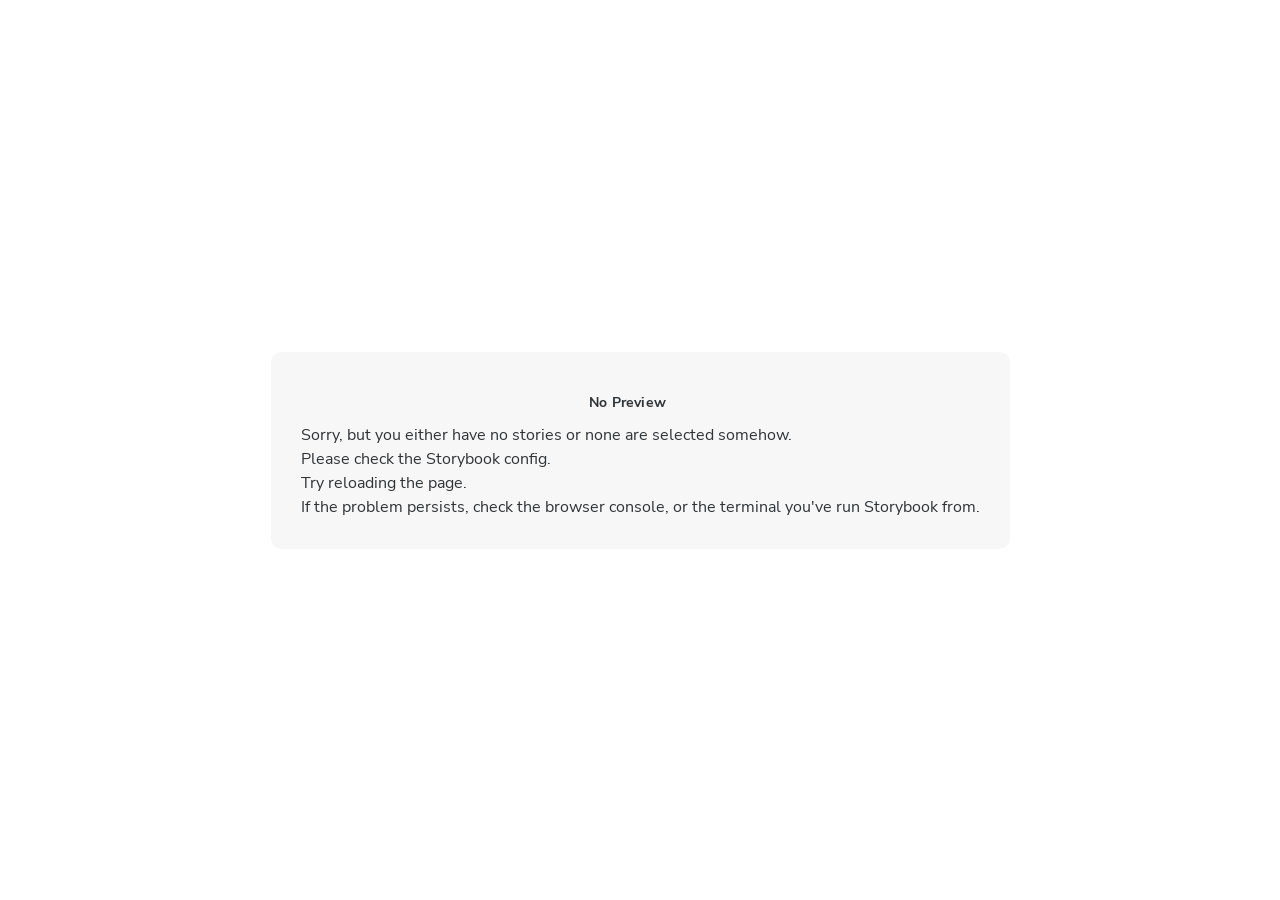
==== docs/iframe.html @ 41021ac7 "chore: rename ./app-storybook to ./docs" ====
<!doctype html>
<!--suppress HtmlUnknownTarget -->
<html lang="en">
  <head><script type="module" src="./vite-inject-mocker-entry.js"></script>
    <meta charset="utf-8" />
    <title>Storybook</title>
    <meta name="viewport" content="width=device-width, initial-scale=1" />

    <style>
      @font-face {
        font-family: 'Nunito Sans';
        font-style: normal;
        font-weight: 400;
        font-display: swap;
        src: url('./sb-common-assets/nunito-sans-regular.woff2') format('woff2');
      }

      @font-face {
        font-family: 'Nunito Sans';
        font-style: italic;
        font-weight: 400;
        font-display: swap;
        src: url('./sb-common-assets/nunito-sans-italic.woff2') format('woff2');
      }

      @font-face {
        font-family: 'Nunito Sans';
        font-style: normal;
        font-weight: 700;
        font-display: swap;
        src: url('./sb-common-assets/nunito-sans-bold.woff2') format('woff2');
      }

      @font-face {
        font-family: 'Nunito Sans';
        font-style: italic;
        font-weight: 700;
        font-display: swap;
        src: url('./sb-common-assets/nunito-sans-bold-italic.woff2') format('woff2');
      }
    </style>

    <script>
      window.CONFIG_TYPE = 'PRODUCTION';
      window.LOGLEVEL = 'info';
      window.FRAMEWORK_OPTIONS = {"modulesToTranspile":["lottie-react-native"],"pluginReactOptions":{"babel":{"plugins":["@babel/plugin-transform-export-namespace-from","react-native-reanimated/plugin"]},"jsxImportSource":"nativewind"}};
      window.CHANNEL_OPTIONS = {};
      window.FEATURES = {"argTypeTargetsV7":true,"legacyDecoratorFileOrder":false,"disallowImplicitActionsInRenderV8":true,"viewport":true,"highlight":true,"controls":true,"interactions":true,"actions":true,"backgrounds":true,"outline":true,"measure":true,"sidebarOnboardingChecklist":true};
      window.STORIES = [{"titlePrefix":"","directory":"./src/assets","files":"**/*.stories.?(ts|tsx|js|jsx)","importPathMatcher":"^\\.[\\\\/](?:src\\/assets(?:\\/(?!\\.)(?:(?:(?!(?:^|\\/)\\.).)*?)\\/|\\/|$)(?!\\.)(?=.)[^/]*?\\.stories\\.(?:ts|tsx|js|jsx)?)$"},{"titlePrefix":"","directory":"./src/commons/components","files":"**/*.stories.?(ts|tsx|js|jsx)","importPathMatcher":"^\\.[\\\\/](?:src\\/commons\\/components(?:\\/(?!\\.)(?:(?:(?!(?:^|\\/)\\.).)*?)\\/|\\/|$)(?!\\.)(?=.)[^/]*?\\.stories\\.(?:ts|tsx|js|jsx)?)$"},{"titlePrefix":"","directory":"./src/features","files":"**/*.stories.?(ts|tsx|js|jsx)","importPathMatcher":"^\\.[\\\\/](?:src\\/features(?:\\/(?!\\.)(?:(?:(?!(?:^|\\/)\\.).)*?)\\/|\\/|$)(?!\\.)(?=.)[^/]*?\\.stories\\.(?:ts|tsx|js|jsx)?)$"}];
      window.DOCS_OPTIONS = {};
      window.TAGS_OPTIONS = {};

      

      // We do this so that "module && module.hot" etc. in Storybook source code
      // doesn't fail (it will simply be disabled)
      window.module = undefined;
      window.global = window;
    </script>
    <base target="_parent" />

<style>
  /* While we aren't showing the main block yet, but still preparing, we want everything the user has rendered, which may or may not be in #storybook-root, to be display none */
  .sb-show-preparing-story:not(.sb-show-main) > :not(.sb-preparing-story) {
    display: none;
  }

  .sb-show-preparing-docs:not(.sb-show-main) > :not(.sb-preparing-docs) {
    display: none;
  }

  /* Hide our own blocks when we aren't supposed to be showing them */
  :not(.sb-show-preparing-story) > .sb-preparing-story,
  :not(.sb-show-preparing-docs) > .sb-preparing-docs,
  :not(.sb-show-nopreview) > .sb-nopreview,
  :not(.sb-show-errordisplay) > .sb-errordisplay {
    display: none;
  }

  .sb-show-main.sb-main-centered {
    margin: 0;
    display: flex;
    align-items: center;
    min-height: 100vh;
  }

  .sb-show-main.sb-main-centered #storybook-root {
    box-sizing: border-box;
    margin: auto;
    padding: 1rem;
    max-height: 100%;
    /* Hack for centering correctly in IE11 */
  }

  /* Vertical centering fix for IE11 */
  @media screen and (-ms-high-contrast: none), (-ms-high-contrast: active) {
    .sb-show-main.sb-main-centered:after {
      content: '';
      min-height: inherit;
      font-size: 0;
    }
  }

  .sb-show-main.sb-main-fullscreen {
    margin: 0;
    padding: 0;
    display: block;
  }

  .sb-show-main.sb-main-padded {
    margin: 0;
    padding: 1rem;
    display: block;
    box-sizing: border-box;
  }

  .sb-wrapper {
    position: fixed;
    top: 0;
    bottom: 0;
    left: 0;
    right: 0;
    box-sizing: border-box;

    padding: 40px;
    font-family:
      'Nunito Sans',
      -apple-system,
      '.SFNSText-Regular',
      'San Francisco',
      BlinkMacSystemFont,
      'Segoe UI',
      'Helvetica Neue',
      Helvetica,
      Arial,
      sans-serif;
    -webkit-font-smoothing: antialiased;
    overflow: auto;
  }

  @media (max-width: 700px) {
    .sb-wrapper {
      padding: 20px;
    }
  }

  @media (max-width: 500px) {
    .sb-wrapper {
      padding: 10px;
    }
  }

  .sb-heading {
    font-size: 14px;
    font-weight: 600;
    letter-spacing: 0.2px;
    margin: 10px 0;
    padding-right: 25px;
  }

  .sb-nopreview {
    display: flex;
    align-content: center;
    justify-content: center;
    box-sizing: border-box;
  }

  .sb-nopreview_main {
    margin: auto;
    padding: 30px;
    border-radius: 10px;
    background: rgb(247, 247, 247);
    color: rgb(46, 52, 56);

    & * {
      background: rgb(247, 247, 247);
      color: rgb(46, 52, 56);
    }
  }

  .sb-nopreview_heading {
    text-align: center;
  }

  .sb-errordisplay {
    background: #f6f9fc;
    color: black;
    z-index: 999999;
    width: 100vw;
    min-height: 100vh;
    box-sizing: border-box;
  }

  .sb-errordisplay_main {
    margin: auto;
    padding: 24px;
    display: flex;
    box-sizing: border-box;

    flex-direction: column;
    min-height: 100%;
    width: 100%;
    border-radius: 6px;
    background: white;
    color: black;
    border: 1px solid #ff0000;
    box-shadow: 0 0 64px rgba(0, 0, 0, 0.1);
    gap: 24px;

    & ol {
      padding-left: 18px;
      margin: 0;
    }

    /* Redefine colors to ensure readability regardless of user-provided * selectors. */
    * {
      background: white;
      color: black;
    }

    & h1 {
      font-family: Nunito Sans;
      font-size: 22px;
      font-weight: 400;
      line-height: 30px;
      font-weight: normal;
      margin: 0;

      &::before {
        content: '';
        display: inline-block;
        width: 12px;
        height: 12px;
        background: #ff4400;
        border-radius: 50%;
        margin-right: 8px;
      }
    }

    & p,
    & ol {
      font-family: Nunito Sans;
      font-size: 14px;
      font-weight: 400;
      line-height: 19px;
      margin: 0;
    }

    & li + li {
      margin: 0;
      padding: 0;
      padding-top: 12px;
    }

    & a {
      color: currentColor;
    }

    & .sb-errordisplay_code {
      padding: 10px;
      flex: 1;
      background: #242424;
      color: #c6c6c6;
      box-sizing: border-box;

      font-size: 14px;
      font-weight: 400;
      line-height: 19px;
      border-radius: 4px;

      font-family:
        'Operator Mono', 'Fira Code Retina', 'Fira Code', 'FiraCode-Retina', 'Andale Mono',
        'Lucida Console', Consolas, Monaco, monospace;
      margin: 0;
      overflow: auto;

      & code {
        background-color: inherit;
        color: inherit;
      }
    }

    & .sb-errordisplay pre {
      white-space: pre-wrap;
      white-space: revert;
    }
  }

  @-webkit-keyframes sb-rotate360 {
    from {
      transform: rotate(0deg);
    }

    to {
      transform: rotate(360deg);
    }
  }

  @keyframes sb-rotate360 {
    from {
      transform: rotate(0deg);
    }

    to {
      transform: rotate(360deg);
    }
  }

  @-webkit-keyframes sb-glow {
    0%,
    100% {
      opacity: 1;
    }

    50% {
      opacity: 0.4;
    }
  }

  @keyframes sb-glow {
    0%,
    100% {
      opacity: 1;
    }

    50% {
      opacity: 0.4;
    }
  }

  /* We display the preparing loaders *over* the rendering story */
  .sb-preparing-story,
  .sb-preparing-docs {
    background-color: white;
    /* Maximum possible z-index. It would be better to use stacking contexts to ensure it's always
    on top, but this isn't possible as it would require making CSS changes that could affect user code */
    z-index: 2147483647;
  }

  .sb-loader {
    -webkit-animation: sb-rotate360 0.7s linear infinite;
    animation: sb-rotate360 0.7s linear infinite;
    border-color: rgba(97, 97, 97, 0.29);
    border-radius: 50%;
    border-style: solid;
    border-top-color: #646464;
    border-width: 2px;
    display: inline-block;
    height: 32px;
    left: 50%;
    margin-left: -16px;
    margin-top: -16px;
    mix-blend-mode: difference;
    overflow: hidden;
    position: absolute;
    top: 50%;
    transition: all 200ms ease-out;
    vertical-align: top;
    width: 32px;
    z-index: 4;
  }

  .sb-previewBlock {
    background: #fff;
    border: 1px solid rgba(0, 0, 0, 0.1);
    border-radius: 4px;
    box-shadow: rgba(0, 0, 0, 0.1) 0 1px 3px 0;
    margin: 25px auto 40px;
    max-width: 600px;
  }

  .sb-previewBlock_header {
    align-items: center;
    box-shadow: rgba(0, 0, 0, 0.1) 0 -1px 0 0 inset;
    display: flex;
    gap: 14px;
    height: 40px;
    padding: 0 12px;
  }

  .sb-previewBlock_icon {
    -webkit-animation: sb-glow 1.5s ease-in-out infinite;
    animation: sb-glow 1.5s ease-in-out infinite;
    background: #e6e6e6;
    height: 14px;
    width: 14px;
  }

  .sb-previewBlock_icon:last-child {
    margin-left: auto;
  }

  .sb-previewBlock_body {
    -webkit-animation: sb-glow 1.5s ease-in-out infinite;
    animation: sb-glow 1.5s ease-in-out infinite;
    height: 182px;
    position: relative;
  }

  .sb-argstableBlock {
    border-collapse: collapse;
    border-spacing: 0;
    font-size: 13px;
    line-height: 20px;
    margin: 25px auto 40px;
    max-width: 600px;
    text-align: left;
    width: 100%;
  }

  .sb-argstableBlock th:first-of-type,
  .sb-argstableBlock td:first-of-type {
    padding-left: 20px;
  }

  .sb-argstableBlock th:nth-of-type(2),
  .sb-argstableBlock td:nth-of-type(2) {
    width: 35%;
  }

  .sb-argstableBlock th:nth-of-type(3),
  .sb-argstableBlock td:nth-of-type(3) {
    width: 15%;
  }

  .sb-argstableBlock th:last-of-type,
  .sb-argstableBlock td:last-of-type {
    width: 25%;
    padding-right: 20px;
  }

  .sb-argstableBlock th span,
  .sb-argstableBlock td span {
    -webkit-animation: sb-glow 1.5s ease-in-out infinite;
    animation: sb-glow 1.5s ease-in-out infinite;
    background-color: rgba(0, 0, 0, 0.1);
    border-radius: 0;
    box-shadow: none;
    color: transparent;
  }

  .sb-argstableBlock th {
    padding: 10px 15px;
  }

  .sb-argstableBlock-body {
    border-radius: 4px;
    box-shadow:
      rgba(0, 0, 0, 0.1) 0 1px 3px 1px,
      rgba(0, 0, 0, 0.065) 0 0 0 1px;
  }

  .sb-argstableBlock-body tr {
    background: transparent;
    overflow: hidden;
  }

  .sb-argstableBlock-body tr:not(:first-child) {
    border-top: 1px solid #e6e6e6;
  }

  .sb-argstableBlock-body tr:first-child td:first-child {
    border-top-left-radius: 4px;
  }

  .sb-argstableBlock-body tr:first-child td:last-child {
    border-top-right-radius: 4px;
  }

  .sb-argstableBlock-body tr:last-child td:first-child {
    border-bottom-left-radius: 4px;
  }

  .sb-argstableBlock-body tr:last-child td:last-child {
    border-bottom-right-radius: 4px;
  }

  .sb-argstableBlock-body td {
    background: #fff;
    padding-bottom: 10px;
    padding-top: 10px;
    vertical-align: top;
  }

  .sb-argstableBlock-body td:not(:first-of-type) {
    padding-left: 15px;
    padding-right: 15px;
  }

  .sb-argstableBlock-body button {
    -webkit-animation: sb-glow 1.5s ease-in-out infinite;
    animation: sb-glow 1.5s ease-in-out infinite;
    background-color: rgba(0, 0, 0, 0.1);
    border: 0;
    border-radius: 0;
    box-shadow: none;
    color: transparent;
    display: inline;
    font-size: 12px;
    line-height: 1;
    padding: 10px 16px;
  }

  .sb-argstableBlock-summary {
    margin-top: 4px;
  }

  .sb-argstableBlock-code {
    margin-right: 4px;
    margin-bottom: 4px;
    padding: 2px 5px;
  }

  .sb-sr-only,
  .sb-hidden-until-focus:not(:focus) {
    position: absolute;
    width: 1px;
    height: 1px;
    padding: 0px;
    margin: -1px;
    overflow: hidden;
    clip: rect(0, 0, 0, 0);
    border: none;
  }

  .sb-hidden-until-focus {
    opacity: 0;
    transition: opacity 150ms ease-out;
  }

  .sb-hidden-until-focus:focus {
    opacity: 1;
  }
</style>

<script>
  /* globals window */
  try {
    if (window.top !== window) {
      window.__REACT_DEVTOOLS_GLOBAL_HOOK__ = window.top.__REACT_DEVTOOLS_GLOBAL_HOOK__;
      window.__VUE_DEVTOOLS_GLOBAL_HOOK__ = window.top.__VUE_DEVTOOLS_GLOBAL_HOOK__;
      window.top.__VUE_DEVTOOLS_CONTEXT__ = window.document;
    }
  } catch (e) {
    // eslint-disable-next-line no-console
    console.warn('unable to connect to top frame for connecting dev tools');
  }
</script>

    <script type="module" crossorigin src="./assets/iframe-B-hEVdgV.js"></script>
    <link rel="modulepreload" crossorigin href="./assets/preload-helper-Zf8nSx-t.js">
    <link rel="stylesheet" crossorigin href="./assets/iframe-DOiP02km.css">
  </head>

  <body>
    <div class="sb-preparing-story sb-wrapper">
  <div class="sb-loader"></div>
</div>

<div class="sb-preparing-docs sb-wrapper">
  <div class="sb-previewBlock">
    <div class="sb-previewBlock_header">
      <div class="sb-previewBlock_icon"></div>
      <div class="sb-previewBlock_icon"></div>
      <div class="sb-previewBlock_icon"></div>
      <div class="sb-previewBlock_icon"></div>
    </div>
    <div class="sb-previewBlock_body">
      <div class="sb-loader"></div>
    </div>
  </div>
  <table aria-hidden="true" class="sb-argstableBlock">
    <thead class="sb-argstableBlock-head">
      <tr>
        <th><span>Name</span></th>
        <th><span>Description</span></th>
        <th><span>Default</span></th>
        <th><span>Control </span></th>
      </tr>
    </thead>
    <tbody class="sb-argstableBlock-body">
      <tr>
        <td><span>propertyName</span><span title="Required">*</span></td>
        <td>
          <div><span>This is a short description</span></div>
          <div class="sb-argstableBlock-summary">
            <div><span class="sb-argstableBlock-code">summary</span></div>
          </div>
        </td>
        <td>
          <div><span class="sb-argstableBlock-code">defaultValue</span></div>
        </td>
        <td><button>Set string</button></td>
      </tr>
      <tr>
        <td><span>propertyName</span><span>*</span></td>
        <td>
          <div><span>This is a short description</span></div>
          <div class="sb-argstableBlock-summary">
            <div><span class="sb-argstableBlock-code">summary</span></div>
          </div>
        </td>
        <td>
          <div><span class="sb-argstableBlock-code">defaultValue</span></div>
        </td>
        <td><button>Set string</button></td>
      </tr>
      <tr>
        <td><span>propertyName</span><span>*</span></td>
        <td>
          <div><span>This is a short description</span></div>
          <div class="sb-argstableBlock-summary">
            <div><span class="sb-argstableBlock-code">summary</span></div>
          </div>
        </td>
        <td>
          <div><span class="sb-argstableBlock-code">defaultValue</span></div>
        </td>
        <td><button>Set string</button></td>
      </tr>
    </tbody>
  </table>
</div>

<div class="sb-nopreview sb-wrapper">
  <div class="sb-nopreview_main">
    <h1 class="sb-nopreview_heading sb-heading">No Preview</h1>
    <p>Sorry, but you either have no stories or none are selected somehow.</p>
    <ul>
      <li>Please check the Storybook config.</li>
      <li>Try reloading the page.</li>
    </ul>
    <p>
      If the problem persists, check the browser console, or the terminal you've run Storybook from.
    </p>
  </div>
</div>

<div class="sb-errordisplay sb-wrapper">
  <div class="sb-errordisplay_main">
    <h1 id="error-message"></h1>
    <p>
      The component failed to render properly, likely due to a configuration issue in Storybook.
      Here are some common causes and how you can address them:
    </p>
    <ol>
      <li>
        <strong>Missing Context/Providers</strong>: You can use decorators to supply specific
        contexts or providers, which are sometimes necessary for components to render correctly. For
        detailed instructions on using decorators, please visit the
        <a href="https://storybook.js.org/docs/writing-stories/decorators"
          >Decorators documentation</a
        >.
      </li>
      <li>
        <strong>Misconfigured Webpack or Vite</strong>: Verify that Storybook picks up all necessary
        settings for loaders, plugins, and other relevant parameters. You can find step-by-step
        guides for configuring
        <a href="https://storybook.js.org/docs/builders/webpack">Webpack</a> or
        <a href="https://storybook.js.org/docs/builders/vite">Vite</a>
        with Storybook.
      </li>
      <li>
        <strong>Missing Environment Variables</strong>: Your Storybook may require specific
        environment variables to function as intended. You can set up custom environment variables
        as outlined in the
        <a href="https://storybook.js.org/docs/configure/environment-variables"
          >Environment Variables documentation</a
        >.
      </li>
    </ol>
    <pre class="sb-errordisplay_code"><code id="error-stack"></code></pre>
  </div>
</div>

    <div id="storybook-root"></div>
    <div id="storybook-docs"></div>
    <script>
      function __onViteAppLoadingError(event) {
        const hostname = globalThis.location.hostname;
        if (hostname !== 'localhost' && globalThis.CONFIG_TYPE === 'DEVELOPMENT') {
          const message = `Failed to load the Storybook preview file 'vite-app.js':

It looks like you're visiting the Storybook development server on another hostname than localhost: '${hostname}', but you haven't configured the necessary security features to support this.
Please re-run your Storybook development server with the '--host ${hostname}' flag, or manually configure your Vite allowedHosts configuration with viteFinal.

See:`;
          const docs = [
            'https://storybook.js.org/docs/api/cli-options#dev',
            'https://storybook.js.org/docs/api/main-config/main-config-vite-final',
            'https://vite.dev/config/server-options.html#server-allowedhosts',
          ];
          console.error(`${message}\n${docs.map((doc) => `- ${doc}`).join('\n')}`);

          document.getElementById('storybook-root').innerHTML =
            `<p style="color: red; max-width: 70ch">${message.replaceAll(
              '\n',
              '<br/>'
            )}<ul>${docs.map((doc) => `<li><a href='${doc}' target='_blank'>${doc}</a></li>`).join('')}<ul></p>`;
          return;
        }
      }
    </script>
  </body>
</html>
---- docs/assets/iframe-DOiP02km.css ----
*,:before,:after{--tw-border-spacing-x: 0;--tw-border-spacing-y: 0;--tw-translate-x: 0;--tw-translate-y: 0;--tw-rotate: 0;--tw-skew-x: 0;--tw-skew-y: 0;--tw-scale-x: 1;--tw-scale-y: 1;--tw-pan-x: ;--tw-pan-y: ;--tw-pinch-zoom: ;--tw-scroll-snap-strictness: proximity;--tw-gradient-from-position: ;--tw-gradient-via-position: ;--tw-gradient-to-position: ;--tw-ordinal: ;--tw-slashed-zero: ;--tw-numeric-figure: ;--tw-numeric-spacing: ;--tw-numeric-fraction: ;--tw-ring-inset: ;--tw-ring-offset-width: 0px;--tw-ring-offset-color: #fff;--tw-ring-color: rgb(59 130 246 / .5);--tw-ring-offset-shadow: 0 0 #0000;--tw-ring-shadow: 0 0 #0000;--tw-shadow: 0 0 #0000;--tw-shadow-colored: 0 0 #0000;--tw-blur: ;--tw-brightness: ;--tw-contrast: ;--tw-grayscale: ;--tw-hue-rotate: ;--tw-invert: ;--tw-saturate: ;--tw-sepia: ;--tw-drop-shadow: ;--tw-backdrop-blur: ;--tw-backdrop-brightness: ;--tw-backdrop-contrast: ;--tw-backdrop-grayscale: ;--tw-backdrop-hue-rotate: ;--tw-backdrop-invert: ;--tw-backdrop-opacity: ;--tw-backdrop-saturate: ;--tw-backdrop-sepia: ;--tw-contain-size: ;--tw-contain-layout: ;--tw-contain-paint: ;--tw-contain-style: }::backdrop{--tw-border-spacing-x: 0;--tw-border-spacing-y: 0;--tw-translate-x: 0;--tw-translate-y: 0;--tw-rotate: 0;--tw-skew-x: 0;--tw-skew-y: 0;--tw-scale-x: 1;--tw-scale-y: 1;--tw-pan-x: ;--tw-pan-y: ;--tw-pinch-zoom: ;--tw-scroll-snap-strictness: proximity;--tw-gradient-from-position: ;--tw-gradient-via-position: ;--tw-gradient-to-position: ;--tw-ordinal: ;--tw-slashed-zero: ;--tw-numeric-figure: ;--tw-numeric-spacing: ;--tw-numeric-fraction: ;--tw-ring-inset: ;--tw-ring-offset-width: 0px;--tw-ring-offset-color: #fff;--tw-ring-color: rgb(59 130 246 / .5);--tw-ring-offset-shadow: 0 0 #0000;--tw-ring-shadow: 0 0 #0000;--tw-shadow: 0 0 #0000;--tw-shadow-colored: 0 0 #0000;--tw-blur: ;--tw-brightness: ;--tw-contrast: ;--tw-grayscale: ;--tw-hue-rotate: ;--tw-invert: ;--tw-saturate: ;--tw-sepia: ;--tw-drop-shadow: ;--tw-backdrop-blur: ;--tw-backdrop-brightness: ;--tw-backdrop-contrast: ;--tw-backdrop-grayscale: ;--tw-backdrop-hue-rotate: ;--tw-backdrop-invert: ;--tw-backdrop-opacity: ;--tw-backdrop-saturate: ;--tw-backdrop-sepia: ;--tw-contain-size: ;--tw-contain-layout: ;--tw-contain-paint: ;--tw-contain-style: }*,:before,:after{box-sizing:border-box;border-width:0;border-style:solid;border-color:#e5e7eb}:before,:after{--tw-content: ""}html,:host{line-height:1.5;-webkit-text-size-adjust:100%;-moz-tab-size:4;-o-tab-size:4;tab-size:4;font-family:ui-sans-serif,system-ui,sans-serif,"Apple Color Emoji","Segoe UI Emoji",Segoe UI Symbol,"Noto Color Emoji";font-feature-settings:normal;font-variation-settings:normal;-webkit-tap-highlight-color:transparent}body{margin:0;line-height:inherit}hr{height:0;color:inherit;border-top-width:1px}abbr:where([title]){-webkit-text-decoration:underline dotted;text-decoration:underline dotted}h1,h2,h3,h4,h5,h6{font-size:inherit;font-weight:inherit}a{color:inherit;text-decoration:inherit}b,strong{font-weight:bolder}code,kbd,samp,pre{font-family:ui-monospace,SFMono-Regular,Menlo,Monaco,Consolas,Liberation Mono,Courier New,monospace;font-feature-settings:normal;font-variation-settings:normal;font-size:1em}small{font-size:80%}sub,sup{font-size:75%;line-height:0;position:relative;vertical-align:baseline}sub{bottom:-.25em}sup{top:-.5em}table{text-indent:0;border-color:inherit;border-collapse:collapse}button,input,optgroup,select,textarea{font-family:inherit;font-feature-settings:inherit;font-variation-settings:inherit;font-size:100%;font-weight:inherit;line-height:inherit;letter-spacing:inherit;color:inherit;margin:0;padding:0}button,select{text-transform:none}button,input:where([type=button]),input:where([type=reset]),input:where([type=submit]){-webkit-appearance:button;background-color:transparent;background-image:none}:-moz-focusring{outline:auto}:-moz-ui-invalid{box-shadow:none}progress{vertical-align:baseline}::-webkit-inner-spin-button,::-webkit-outer-spin-button{height:auto}[type=search]{-webkit-appearance:textfield;outline-offset:-2px}::-webkit-search-decoration{-webkit-appearance:none}::-webkit-file-upload-button{-webkit-appearance:button;font:inherit}summary{display:list-item}blockquote,dl,dd,h1,h2,h3,h4,h5,h6,hr,figure,p,pre{margin:0}fieldset{margin:0;padding:0}legend{padding:0}ol,ul,menu{list-style:none;margin:0;padding:0}dialog{padding:0}textarea{resize:vertical}input::-moz-placeholder,textarea::-moz-placeholder{opacity:1;color:#9ca3af}input::placeholder,textarea::placeholder{opacity:1;color:#9ca3af}button,[role=button]{cursor:pointer}:disabled{cursor:default}img,svg,video,canvas,audio,iframe,embed,object{display:block;vertical-align:middle}img,video{max-width:100%;height:auto}[hidden]:where(:not([hidden=until-found])){display:none}:root{--css-interop-darkMode: class dark;--css-interop: true;--css-interop-nativewind: true;font-family:SourceSansPro-Regular}html{font-family:SourceSansPro-Regular}.container{width:100%}@media(min-width:640px){.container{max-width:640px}}@media(min-width:768px){.container{max-width:768px}}@media(min-width:1024px){.container{max-width:1024px}}@media(min-width:1280px){.container{max-width:1280px}}@media(min-width:1536px){.container{max-width:1536px}}.visible{visibility:visible}.fixed{position:fixed}.absolute{position:absolute}.relative{position:relative}.sticky{position:sticky}.bottom-0{bottom:0}.bottom-2{bottom:.5rem}.bottom-20{bottom:5rem}.bottom-32{bottom:8rem}.bottom-8{bottom:2rem}.left-0{left:0}.right-0{right:0}.right-8{right:2rem}.top-0{top:0}.top-10{top:2.5rem}.top-5{top:1.25rem}.m-0{margin:0}.m-4{margin:1rem}.-mx-5{margin-left:-1.25rem;margin-right:-1.25rem}.-mx-6{margin-left:-1.5rem;margin-right:-1.5rem}.mx-1{margin-left:.25rem;margin-right:.25rem}.mx-2{margin-left:.5rem;margin-right:.5rem}.mx-5{margin-left:1.25rem;margin-right:1.25rem}.mx-8{margin-left:2rem;margin-right:2rem}.mx-auto{margin-left:auto;margin-right:auto}.my-1{margin-top:.25rem;margin-bottom:.25rem}.my-2{margin-top:.5rem;margin-bottom:.5rem}.my-3{margin-top:.75rem;margin-bottom:.75rem}.my-4{margin-top:1rem;margin-bottom:1rem}.mb-0{margin-bottom:0}.mb-1{margin-bottom:.25rem}.mb-1\.5{margin-bottom:.375rem}.mb-10{margin-bottom:2.5rem}.mb-2{margin-bottom:.5rem}.mb-3{margin-bottom:.75rem}.mb-4{margin-bottom:1rem}.mb-5{margin-bottom:1.25rem}.mb-6{margin-bottom:1.5rem}.mb-8{margin-bottom:2rem}.mb-\[80px\]{margin-bottom:80px}.ml-1{margin-left:.25rem}.ml-2{margin-left:.5rem}.mr-1{margin-right:.25rem}.mr-1\.5{margin-right:.375rem}.mr-2{margin-right:.5rem}.mr-2\.5{margin-right:.625rem}.mr-3{margin-right:.75rem}.mr-4{margin-right:1rem}.mt-1{margin-top:.25rem}.mt-1\.5{margin-top:.375rem}.mt-2{margin-top:.5rem}.mt-4{margin-top:1rem}.mt-6{margin-top:1.5rem}.mt-7{margin-top:1.75rem}.mt-8{margin-top:2rem}.mt-\[115px\]{margin-top:115px}.line-clamp-1{overflow:hidden;display:-webkit-box;-webkit-box-orient:vertical;-webkit-line-clamp:1}.flex{display:flex}.inline-flex{display:inline-flex}.table{display:table}.contents{display:contents}.\!hidden{display:none!important}.hidden{display:none}.aspect-square{aspect-ratio:1 / 1}.h-1\.5{height:.375rem}.h-10{height:2.5rem}.h-12{height:3rem}.h-14{height:3.5rem}.h-2{height:.5rem}.h-24{height:6rem}.h-3{height:.75rem}.h-6{height:1.5rem}.h-8{height:2rem}.h-\[200px\]{height:200px}.h-\[60px\]{height:60px}.min-h-14{min-height:3.5rem}.min-h-6{min-height:1.5rem}.min-h-\[54px\]{min-height:54px}.min-h-\[56px\]{min-height:56px}.min-h-\[60px\]{min-height:60px}.w-1\.5{width:.375rem}.w-10{width:2.5rem}.w-12{width:3rem}.w-14{width:3.5rem}.w-2{width:.5rem}.w-24{width:6rem}.w-4{width:1rem}.w-6{width:1.5rem}.w-8{width:2rem}.w-80{width:20rem}.w-\[100px\]{width:100px}.w-\[46px\]{width:46px}.w-auto{width:auto}.w-full{width:100%}.min-w-0{min-width:0px}.min-w-60{min-width:15rem}.flex-1{flex:1 1 0%}.flex-\[3\]{flex:3}.flex-shrink-0,.shrink-0{flex-shrink:0}.grow{flex-grow:1}.transform{transform:translate(var(--tw-translate-x),var(--tw-translate-y)) rotate(var(--tw-rotate)) skew(var(--tw-skew-x)) skewY(var(--tw-skew-y)) scaleX(var(--tw-scale-x)) scaleY(var(--tw-scale-y))}.flex-row{flex-direction:row}.flex-col{flex-direction:column}.flex-wrap{flex-wrap:wrap}.items-start{align-items:flex-start}.items-end{align-items:flex-end}.items-center{align-items:center}.justify-start{justify-content:flex-start}.justify-end{justify-content:flex-end}.justify-center{justify-content:center}.justify-between{justify-content:space-between}.justify-around{justify-content:space-around}.justify-evenly{justify-content:space-evenly}.gap-0\.5{gap:.125rem}.gap-1{gap:.25rem}.gap-2{gap:.5rem}.gap-2\.5{gap:.625rem}.gap-4{gap:1rem}.gap-5{gap:1.25rem}.gap-6{gap:1.5rem}.gap-8{gap:2rem}.gap-x-2{-moz-column-gap:.5rem;column-gap:.5rem}.gap-y-2{row-gap:.5rem}.gap-y-24{row-gap:6rem}.gap-y-3{row-gap:.75rem}.gap-y-4{row-gap:1rem}.self-center{align-self:center}.self-stretch{align-self:stretch}.truncate{overflow:hidden;text-overflow:ellipsis;white-space:nowrap}.rounded{border-radius:.25rem}.rounded-2xl{border-radius:1rem}.rounded-3xl{border-radius:1.5rem}.rounded-full{border-radius:9999px}.rounded-lg{border-radius:.5rem}.rounded-md{border-radius:.375rem}.rounded-none{border-radius:0}.rounded-t-md{border-top-left-radius:.375rem;border-top-right-radius:.375rem}.border{border-width:1px}.border-0{border-width:0px}.border-2{border-width:2px}.border-b{border-bottom-width:1px}.border-b-2{border-bottom-width:2px}.border-t{border-top-width:1px}.border-solid{border-style:solid}.border-backgroundBgPrimary{border-color:hsla(var(--background-bg-primary))}.border-backgroundBgSecondary{border-color:hsla(var(--background-bg-secondary))}.border-black10{border-color:hsla(var(--black-10))}.border-border{border-color:hsl(var(--border))}.border-borderBorderError{border-color:hsla(var(--border-border-error))}.border-borderBorderFocus{border-color:hsla(var(--border-border-focus))}.border-borderBorderPrimary{border-color:hsla(var(--border-border-primary))}.border-destructiveButtonDestructiveBg{border-color:hsla(var(--destructive-button-destructive-bg))}.border-disabledButtonDisabledBg{border-color:hsla(var(--disabled-button-disabled-bg))}.border-disabledButtonDisabledFg{border-color:hsla(var(--disabled-button-disabled-fg))}.border-greyLight{border-color:hsl(var(--grey-light))}.border-primary{border-color:hsl(var(--primary))}.border-primaryButtonPrimaryBg{border-color:hsla(var(--primary-button-primary-bg))}.border-textTextBrand\/50{border-color:hsla(var(--text-text-brand),.5)}.border-b-primary{border-bottom-color:hsl(var(--primary))}.border-b-transparent{border-bottom-color:transparent}.bg-alertAlertDotGreen{background-color:hsla(var(--alert-alert-dot-green))}.bg-alertAlertDotRed{background-color:hsla(var(--alert-alert-dot-red))}.bg-alertAlertDotYellow{background-color:hsla(var(--alert-alert-dot-yellow))}.bg-backgroundBgBrandSubtle{background-color:hsla(var(--background-bg-brand-subtle))}.bg-backgroundBgDisabled{background-color:hsla(var(--background-bg-disabled))}.bg-backgroundBgErrorSubtle{background-color:hsla(var(--background-bg-error-subtle))}.bg-backgroundBgPrimary{background-color:hsla(var(--background-bg-primary))}.bg-backgroundBgSecondary{background-color:hsla(var(--background-bg-secondary))}.bg-backgroundBgSuccessSubtle{background-color:hsla(var(--background-bg-success-subtle))}.bg-destructiveButtonDestructiveBg{background-color:hsla(var(--destructive-button-destructive-bg))}.bg-disabledButtonDisabledBg{background-color:hsla(var(--disabled-button-disabled-bg))}.bg-error{background-color:hsl(var(--error))}.bg-forgroundFgBrandStrong{background-color:hsla(var(--forground-fg-brand-strong))}.bg-primary{background-color:hsl(var(--primary))}.bg-primary\/10{background-color:hsl(var(--primary) / .1)}.bg-primary\/5{background-color:hsl(var(--primary) / .05)}.bg-primaryButtonPrimaryBg{background-color:hsla(var(--primary-button-primary-bg))}.bg-tagsTagBrandBg{background-color:hsla(var(--tags-tag-brand-bg))}.bg-tagsTagErrorBg{background-color:hsla(var(--tags-tag-error-bg))}.bg-tagsTagNeutralBg{background-color:hsla(var(--tags-tag-neutral-bg))}.bg-tagsTagSuccessBg{background-color:hsla(var(--tags-tag-success-bg))}.bg-tagsTagWarningBg{background-color:hsla(var(--tags-tag-warning-bg))}.bg-tertiaryButtonTertiaryBg{background-color:hsla(var(--tertiary-button-tertiary-bg))}.bg-transparent{background-color:transparent}.bg-white{background-color:hsl(var(--white))}.p-0{padding:0}.p-1{padding:.25rem}.p-1\.5{padding:.375rem}.p-2{padding:.5rem}.p-3{padding:.75rem}.p-4{padding:1rem}.p-5{padding:1.25rem}.px-0{padding-left:0;padding-right:0}.px-1{padding-left:.25rem;padding-right:.25rem}.px-2{padding-left:.5rem;padding-right:.5rem}.px-3{padding-left:.75rem;padding-right:.75rem}.px-4{padding-left:1rem;padding-right:1rem}.px-5{padding-left:1.25rem;padding-right:1.25rem}.px-6{padding-left:1.5rem;padding-right:1.5rem}.py-1{padding-top:.25rem;padding-bottom:.25rem}.py-2{padding-top:.5rem;padding-bottom:.5rem}.py-3{padding-top:.75rem;padding-bottom:.75rem}.py-4{padding-top:1rem;padding-bottom:1rem}.py-5{padding-top:1.25rem;padding-bottom:1.25rem}.py-6{padding-top:1.5rem;padding-bottom:1.5rem}.py-8{padding-top:2rem;padding-bottom:2rem}.pb-1{padding-bottom:.25rem}.pb-2{padding-bottom:.5rem}.pb-3{padding-bottom:.75rem}.pb-3\.5{padding-bottom:.875rem}.pb-4{padding-bottom:1rem}.pb-5{padding-bottom:1.25rem}.pb-8{padding-bottom:2rem}.pl-2{padding-left:.5rem}.pl-4{padding-left:1rem}.pl-5{padding-left:1.25rem}.pr-2{padding-right:.5rem}.pr-3{padding-right:.75rem}.pt-0{padding-top:0}.pt-1{padding-top:.25rem}.pt-16{padding-top:4rem}.pt-2{padding-top:.5rem}.pt-3{padding-top:.75rem}.pt-3\.5{padding-top:.875rem}.pt-4{padding-top:1rem}.pt-5{padding-top:1.25rem}.pt-6{padding-top:1.5rem}.pt-8{padding-top:2rem}.text-center{text-align:center}.text-right{text-align:right}.font-SourceSansPro,.font-\[\'SourceSansPro-Regular\'\]{font-family:SourceSansPro-Regular}.font-\[\'SourceSansPro-SemiBold\'\]{font-family:SourceSansPro-SemiBold}.text-2xl{font-size:1.5rem;line-height:2rem}.text-base{font-size:1rem;line-height:1.5rem}.text-lg{font-size:1.125rem;line-height:1.75rem}.text-lg\/6{font-size:1.125rem;line-height:1.5rem}.text-sm{font-size:.875rem;line-height:1.25rem}.text-xl{font-size:1.25rem;line-height:1.75rem}.text-xs{font-size:.75rem;line-height:1rem}.font-bold{font-weight:700}.font-medium{font-weight:500}.font-normal{font-weight:400}.font-semibold{font-weight:600}.uppercase{text-transform:uppercase}.capitalize{text-transform:capitalize}.italic{font-style:italic}.leading-4{line-height:1rem}.leading-6{line-height:1.5rem}.leading-\[1\.75\]{line-height:1.75}.text-destructiveButtonDestructiveFg{color:hsla(var(--destructive-button-destructive-fg))}.text-disabledButtonDisabledFg{color:hsla(var(--disabled-button-disabled-fg))}.text-greySecondary{color:hsl(var(--grey-secondary))}.text-iconIconTertiary{color:hsla(var(--icon-icon-tertiary))}.text-primary{color:hsl(var(--primary))}.text-primaryButtonPrimaryFg{color:hsla(var(--primary-button-primary-fg))}.text-secondary{color:hsl(var(--secondary))}.text-secondaryButtonSecondaryFg{color:hsla(var(--secondary-button-secondary-fg))}.text-tagsTagBrandFg{color:hsla(var(--tags-tag-brand-fg))}.text-tagsTagErrorFg{color:hsla(var(--tags-tag-error-fg))}.text-tagsTagNeutralFg{color:hsla(var(--tags-tag-neutral-fg))}.text-tagsTagSuccessFg{color:hsla(var(--tags-tag-success-fg))}.text-tagsTagWarningFg{color:hsla(var(--tags-tag-warning-fg))}.text-tertiaryButtonTertiaryFg{color:hsla(var(--tertiary-button-tertiary-fg))}.text-textButtonDisabled{color:hsl(var(--text-button-disabled))}.text-textPrimary{color:hsl(var(--text-primary))}.text-textSecondary{color:hsl(var(--text-secondary))}.text-textTertiary{color:hsl(var(--text-tertiary))}.text-textTextBrand{color:hsla(var(--text-text-brand))}.text-textTextError{color:hsla(var(--text-text-error))}.text-textTextPrimary{color:hsla(var(--text-text-primary))}.text-textTextSecondary{color:hsla(var(--text-text-secondary))}.text-textTextSuccess{color:hsla(var(--text-text-success))}.text-textTextTertiary{color:hsla(var(--text-text-tertiary))}.underline{text-decoration-line:underline}.opacity-100{opacity:1}.shadow{--tw-shadow: 0px 1px 4px rgba(0, 0, 0, .35);--tw-shadow-colored: 0px 1px 4px var(--tw-shadow-color);box-shadow:var(--tw-ring-offset-shadow, 0 0 #0000),var(--tw-ring-shadow, 0 0 #0000),var(--tw-shadow)}.shadow-sm{--tw-shadow: 0px 1px 1px rgba(0, 0, 0, .35);--tw-shadow-colored: 0px 1px 1px var(--tw-shadow-color);box-shadow:var(--tw-ring-offset-shadow, 0 0 #0000),var(--tw-ring-shadow, 0 0 #0000),var(--tw-shadow)}.shadow-shadow\/10{--tw-shadow-color: hsl(var(--shadow) / .1);--tw-shadow: var(--tw-shadow-colored)}.shadow-textTextBrand\/50{--tw-shadow-color: hsla(var(--text-text-brand), .5);--tw-shadow: var(--tw-shadow-colored)}.outline{outline-style:solid}.blur{--tw-blur: blur(8px);filter:var(--tw-blur) var(--tw-brightness) var(--tw-contrast) var(--tw-grayscale) var(--tw-hue-rotate) var(--tw-invert) var(--tw-saturate) var(--tw-sepia) var(--tw-drop-shadow)}.filter{filter:var(--tw-blur) var(--tw-brightness) var(--tw-contrast) var(--tw-grayscale) var(--tw-hue-rotate) var(--tw-invert) var(--tw-saturate) var(--tw-sepia) var(--tw-drop-shadow)}.transition-all{transition-property:all;transition-timing-function:cubic-bezier(.4,0,.2,1);transition-duration:.15s}.transition-colors{transition-property:color,background-color,border-color,text-decoration-color,fill,stroke;transition-timing-function:cubic-bezier(.4,0,.2,1);transition-duration:.15s}.transition-opacity{transition-property:opacity;transition-timing-function:cubic-bezier(.4,0,.2,1);transition-duration:.15s}.duration-150{transition-duration:.15s}.duration-300{transition-duration:.3s}.ease-in-out{transition-timing-function:cubic-bezier(.4,0,.2,1)}.color-white{color:hsl(var(--white))}.font-normal{font-family:SourceSansPro-Regular}.font-semibold{font-family:SourceSansPro-SemiBold}.font-bold{font-family:SourceSansPro-Bold}.italic{font-family:SourceSansPro-Italic}.font-extralight.italic{font-family:SourceSansPro-ExtraLightItalic}.font-light.italic{font-family:SourceSansPro-LightItalic}.font-semibold.italic{font-family:SourceSansPro-SemiBoldItalic}.font-bold.italic{font-family:SourceSansPro-BoldItalic}:root{--primary: 207, 100%, 27%;--secondary: 347, 74%, 46%;--primary-light: 207, 100%, 27%;--progress-wheel: 213, 43%, 92%;--background-secondary: 0, 0%, 100%;--background-tertiary: 0, 0%, 100%;--background-fourth: 213, 43%, 92%;--on-primary: 0, 0%, 100%;--button-secondary: 213, 43%, 92%;--old-primary: 221, 84%, 56%;--background-button-disabled: 216, 24%, 96%;--background: 240, 100%, 99%;--calendar-indicator: 221, 84%, 56%;--icon-primary: 218, 24%, 27%;--svg-base: 0, 0%, 13%;--svg-secondary: 0, 0%, 44%;--text-primary: 0, 0%, 13%;--text-secondary: 0, 0%, 56%;--text-tertiary: 216, 18%, 34%;--text-button-disabled: 216, 18%, 34%;--black: 0, 0%, 13%;--shadow: 220, 43%, 11%;--white: 0, 0%, 100%;--grey-light: 0, 0%, 90%;--grey-primary: 0, 0%, 56%;--grey-secondary: 0, 0%, 44%;--border: 0, 0%, 90%;--border-focus: 150, 100%, 40%;--black-10: 0, 0%, 13%, .1;--main-plot-line: 347, 74%, 46%;--secondary-plot-line: 15, 100%, 62%;--tertiary-plot-line: 150, 100%, 40%;--text-input-green: 145, 74%, 41%;--success-green: 150, 100%, 40%;--pill-green: 145, 51%, 83%;--pill-yellow: 40, 100%, 86%;--pill-blue: 214, 84%, 87%;--pill-light-blue: 214, 84%, 93%;--pill-red: 347, 74%, 94%;--pill-red-text: 347, 74%, 46%;--pill-green-text: 150, 100%, 15%;--pill-yellow-text: 20, 71%, 38%;--red: 347, 74%, 46%;--error: 3, 78%, 57%;--text-text-primary: 215, 33%, 14%;--text-text-secondary: 217, 24%, 27%;--text-text-tertiary: 221, 13%, 46%;--text-text-disabled: 218, 15%, 65%;--text-text-white: 0, 0%, 100%;--text-text-brand: 207, 100%, 27%;--text-text-error: 345, 80%, 41%;--text-text-error-secondary: 341, 73%, 30%;--text-text-warning: 26, 94%, 37%;--text-text-warning-secondary: 21, 81%, 26%;--text-text-success: 153, 81%, 20%;--text-text-success-secondary: 153, 100%, 10%;--background-bg-primary: 240, 100%, 99%;--background-bg-invert: 220, 43%, 11%;--background-bg-secondary: 0, 0%, 100%;--background-bg-disabled: 216, 24%, 96%;--background-bg-error-subtle: 356, 100%, 97%;--background-bg-error-strong: 356, 100%, 95%;--background-bg-warning-subtle: 48, 100%, 96%;--background-bg-warning-strong: 48, 100%, 89%;--background-bg-success-subtle: 148, 100%, 97%;--background-bg-success-strong: 150, 100%, 92%;--background-bg-brand-subtle: 210, 100%, 97%;--background-bg-brand-strong: 209, 100%, 94%;--background-bg-bottom-blured: 240, 100%, 99%, .800000011920929;--background-bg-overlay: 0, 0%, 13%, .5;--border-border-primary: 218, 17%, 91%;--border-border-focus: 207, 100%, 27%;--border-border-error: 347, 74%, 46%;--border-border-success: 150, 100%, 85%;--forground-fg-red-subtle: 347, 74%, 46%;--forground-fg-red-strong: 345, 80%, 41%;--forground-fg-yellow-subtle: 26, 94%, 37%;--forground-fg-yellow-strong: 21, 81%, 26%;--forground-fg-green-subtle: 153, 81%, 20%;--forground-fg-green-strong: 151, 95%, 29%;--forground-fg-brand-subtle: 207, 100%, 27%;--forground-fg-brand-strong: 207, 100%, 41%;--forground-fg-primary-subtle: 222, 41%, 8%;--forground-fg-primary-strong: 0, 0%, 13%;--forground-fg-primary-subtle-on-color: 240, 100%, 99%;--forground-fg-primary-strong-on-color: 0, 0%, 100%;--icon-icon-primary: 217, 24%, 27%;--icon-icon-secondary: 216, 18%, 34%;--icon-icon-tertiary: 221, 13%, 46%;--icon-icon-brand: 207, 100%, 27%;--icon-icon-error: 345, 80%, 41%;--icon-icon-warning: 26, 94%, 37%;--icon-icon-success: 153, 81%, 20%;--alert-alert-dot-red: 347, 74%, 46%;--alert-alert-dot-green: 151, 95%, 29%;--alert-alert-dot-yellow: 37, 95%, 50%;--primary-button-primary-bg: 207, 100%, 27%;--primary-button-primary-fg: 240, 20%, 99%;--secondary-button-secondary-bg: 0, 0%, 100%, .0020000000949949026;--secondary-button-secondary-bg-alt: 0, 0%, 100%;--secondary-button-secondary-fg: 207, 100%, 27%;--tertiary-button-tertiary-bg: 210, 100%, 97%;--tertiary-button-tertiary-fg: 207, 100%, 27%;--destructive-button-destructive-bg: 345, 80%, 41%;--destructive-button-destructive-fg: 356, 100%, 97%;--disabled-button-disabled-bg: 216, 24%, 96%;--disabled-button-disabled-fg: 221, 13%, 46%;--backdrop-modal-backdrop: 0, 0%, 13%;--backdrop-calendar-backdrop: 0, 0%, 13%;--tags-tag-error-bg: 356, 100%, 95%;--tags-tag-error-fg: 345, 80%, 41%;--tags-tag-success-bg: 150, 100%, 92%;--tags-tag-success-fg: 153, 81%, 20%;--tags-tag-warning-bg: 48, 100%, 89%;--tags-tag-warning-fg: 26, 94%, 37%;--tags-tag-brand-bg: 209, 100%, 94%;--tags-tag-brand-fg: 207, 100%, 27%;--tags-tag-neutral-bg: 216, 24%, 96%;--tags-tag-neutral-fg: 216, 18%, 34%;--star-default: 217, 16%, 84%;--star-on: 43, 100%, 54%;--device-nav-primary: 222, 41%, 8%;--device-nav-alpha: 0, 0%, 13%, .30000001192092896;--menu-fg-default: 222, 41%, 8%;--menu-fg-selected: 210, 90%, 16%;--menu-bg-default: 0, 0%, 100%;--menu-bg-hover: 216, 24%, 96%;--menu-bg-selected: 210, 100%, 97%;--bottom-navbar-bottom-nav-alert-dot: 347, 74%, 46%;--bottom-navbar-bottom-nav-logo-red-active: 347, 74%, 46%;--bottom-navbar-bottom-nav-logo-red-default: 218, 15%, 65%;--bottom-navbar-bottom-nav-default: 221, 13%, 46%;--bottom-navbar-bottom-nav-active: 207, 100%, 27%;--lsh-blue: 207, 100%, 27%;--lsh-red: 347, 74%, 46%}.dark:root{--primary: 207, 52%, 60%;--secondary: 347, 74%, 46%;--primary-light: 207, 52%, 60%, .05;--progress-wheel: 207, 52%, 60%, .05;--background-secondary: 0, 0%, 13%;--background-tertiary: 0, 0%, 8%;--background-fourth: 217, 19%, 13%;--on-primary: 0, 0%, 88%;--button-secondary: 0, 0%, 19%;--old-primary: 207, 52%, 60%;--background-button-disabled: 216, 24%, 96%;--background: 0, 0%, 7%;--calendar-indicator: 221, 84%, 56%;--svg-base: 0, 0%, 88%;--svg-secondary: 0, 0%, 44%;--icon-primary: 218, 24%, 27%;--text-primary: 240, 100%, 99%;--text-secondary: 0, 0%, 56%;--text-tertiary: 0, 0%, 88%;--text-button-disabled: 216, 18%, 34%;--black: 0, 0%, 0%;--shadow: 220, 43%, 11%;--border: 0, 0%, 44%;--black-10: 0, 0%, 44%, .1;--pill-red-text: 0, 90%, 68%;--pill-green-text: 160, 100%, 35%;--pill-yellow-text: 49, 88%, 45%;--text-text-primary: 218, 17%, 91%;--text-text-secondary: 217, 16%, 84%;--text-text-tertiary: 218, 15%, 65%;--text-text-disabled: 218, 15%, 65%;--text-text-white: 0, 0%, 13%;--text-text-brand: 209, 100%, 94%;--text-text-error: 343, 77%, 35%;--text-text-error-secondary: 352, 92%, 90%;--text-text-warning: 47, 100%, 77%;--text-text-warning-secondary: 48, 100%, 96%;--text-text-success: 150, 100%, 85%;--text-text-success-secondary: 150, 100%, 92%;--background-bg-primary: 220, 43%, 11%;--background-bg-invert: 240, 100%, 99%;--background-bg-secondary: 215, 33%, 14%;--background-bg-disabled: 222, 41%, 8%;--background-bg-error-subtle: 343, 85%, 16%;--background-bg-error-strong: 341, 73%, 30%;--background-bg-warning-subtle: 20, 94%, 14%;--background-bg-warning-strong: 21, 81%, 26%;--background-bg-success-subtle: 153, 100%, 10%;--background-bg-success-strong: 153, 81%, 20%;--background-bg-brand-subtle: 208, 89%, 24%;--background-bg-brand-strong: 208, 89%, 24%;--background-bg-bottom-blured: 220, 43%, 11%, .8999999761581421;--background-bg-overlay: 0, 0%, 100%, .5;--border-border-primary: 217, 24%, 27%;--border-border-focus: 204, 100%, 59%;--border-border-error: 347, 74%, 46%;--border-border-success: 151, 91%, 58%;--forground-fg-red-subtle: 343, 85%, 16%;--forground-fg-red-strong: 341, 73%, 30%;--forground-fg-yellow-subtle: 20, 94%, 14%;--forground-fg-yellow-strong: 21, 81%, 26%;--forground-fg-green-subtle: 153, 100%, 10%;--forground-fg-green-strong: 153, 81%, 20%;--forground-fg-brand-subtle: 207, 100%, 27%;--forground-fg-brand-strong: 207, 100%, 41%;--forground-fg-primary-subtle: 240, 100%, 99%;--forground-fg-primary-strong: 0, 0%, 100%;--forground-fg-primary-subtle-on-color: 222, 41%, 8%;--forground-fg-primary-strong-on-color: 0, 0%, 13%;--icon-icon-primary: 218, 17%, 91%;--icon-icon-secondary: 217, 16%, 84%;--icon-icon-tertiary: 218, 15%, 65%;--icon-icon-brand: 209, 100%, 94%;--icon-icon-error: 343, 77%, 35%;--icon-icon-warning: 22, 85%, 31%;--icon-icon-success: 152, 84%, 24%;--alert-alert-dot-red: 351, 92%, 71%;--alert-alert-dot-green: 151, 91%, 58%;--alert-alert-dot-yellow: 46, 100%, 65%;--primary-button-primary-bg: 205, 100%, 86%;--primary-button-primary-fg: 208, 89%, 24%;--secondary-button-secondary-bg: 0, 0%, 13%, .0020000000949949026;--secondary-button-secondary-bg-alt: 215, 33%, 14%;--secondary-button-secondary-fg: 205, 100%, 86%;--tertiary-button-tertiary-bg: 208, 89%, 24%;--tertiary-button-tertiary-fg: 210, 100%, 97%;--destructive-button-destructive-bg: 345, 80%, 41%;--destructive-button-destructive-fg: 356, 100%, 97%;--disabled-button-disabled-bg: 215, 33%, 14%;--disabled-button-disabled-fg: 218, 15%, 65%;--backdrop-modal-backdrop: 0, 0%, 100%;--backdrop-calendar-backdrop: 0, 0%, 100%;--tags-tag-error-bg: 347, 74%, 46%, .20000000298023224;--tags-tag-error-fg: 351, 92%, 71%;--tags-tag-success-bg: 151, 100%, 40%, .20000000298023224;--tags-tag-success-fg: 151, 100%, 40%;--tags-tag-warning-bg: 43, 100%, 54%, .20000000298023224;--tags-tag-warning-fg: 37, 95%, 50%;--tags-tag-brand-bg: 207, 100%, 41%, .20000000298023224;--tags-tag-brand-fg: 204, 98%, 48%;--tags-tag-neutral-bg: 216, 18%, 34%, .20000000298023224;--tags-tag-neutral-fg: 217, 16%, 84%;--star-default: 216, 18%, 34%;--star-on: 46, 100%, 65%;--device-nav-primary: 240, 20%, 99%;--device-nav-alpha: 0, 0%, 100%, .30000001192092896;--menu-fg-default: 240, 20%, 99%;--menu-fg-selected: 209, 100%, 94%;--menu-bg-default: 215, 33%, 14%;--menu-bg-hover: 220, 43%, 11%;--menu-bg-selected: 210, 90%, 16%;--bottom-navbar-bottom-nav-alert-dot: 351, 92%, 71%;--bottom-navbar-bottom-nav-logo-red-active: 351, 92%, 71%;--bottom-navbar-bottom-nav-logo-red-default: 217, 16%, 84%;--bottom-navbar-bottom-nav-default: 218, 15%, 65%;--bottom-navbar-bottom-nav-active: 205, 100%, 73%;--lsh-blue: 207, 100%, 50%;--lsh-red: 347, 100%, 67%}.first-letter\:uppercase:first-letter{text-transform:uppercase}@font-face{font-family:SourceSansPro-Regular;src:url(./SourceSansPro-Regular-4jPXbOWr.ttf) format("truetype");font-weight:400;font-style:normal;font-display:swap}@font-face{font-family:SourceSansPro-Bold;src:url(./SourceSansPro-Bold-8n80pzF1.ttf) format("truetype");font-weight:700;font-style:normal;font-display:swap}@font-face{font-family:SourceSansPro-Light;src:url(./SourceSansPro-Light-DM2-GWdH.ttf) format("truetype");font-weight:300;font-style:normal;font-display:swap}@font-face{font-family:SourceSansPro-Italic;src:url(./SourceSansPro-Italic-CXCLKoCa.ttf) format("truetype");font-weight:400;font-style:italic;font-display:swap}@font-face{font-family:SourceSansPro-Black;src:url(./SourceSansPro-Black-kaULQjwn.ttf) format("truetype");font-weight:900;font-style:normal;font-display:swap}@font-face{font-family:SourceSansPro-ExtraLight;src:url(./SourceSansPro-ExtraLight-Q9lhuK37.ttf) format("truetype");font-weight:200;font-style:normal;font-display:swap}@font-face{font-family:SourceSansPro-SemiBold;src:url(./SourceSansPro-SemiBold-Jl9ptXkz.ttf) format("truetype");font-weight:600;font-style:normal;font-display:swap}@font-face{font-family:SourceSansPro-BoldItalic;src:url(./SourceSansPro-BoldItalic-DvKbmDbg.ttf) format("truetype");font-weight:700;font-style:italic;font-display:swap}@font-face{font-family:SourceSansPro-LightItalic;src:url(./SourceSansPro-LightItalic-CgSOXmFn.ttf) format("truetype");font-weight:300;font-style:italic;font-display:swap}@font-face{font-family:SourceSansPro-ExtraLightItalic;src:url(./SourceSansPro-ExtraLightItalic-B0JXlkkt.ttf) format("truetype");font-weight:200;font-style:italic;font-display:swap}@font-face{font-family:SourceSansPro-SemiBoldItalic;src:url(./SourceSansPro-SemiBoldItalic-Cb3qkMO2.ttf) format("truetype");font-weight:600;font-style:italic;font-display:swap}@font-face{font-family:FontAwesome6_Pro_Brands;src:url(./FontAwesome6_Pro_Brands-D2uq21Pt.ttf) format("truetype");font-weight:400;font-style:normal;font-display:swap}@font-face{font-family:FontAwesome6_Pro_Duotone;src:url(./FontAwesome6_Pro_Duotone-Dtzf3pUr.ttf) format("truetype");font-weight:400;font-style:normal;font-display:swap}@font-face{font-family:FontAwesome6_Pro_Light;src:url(./FontAwesome6_Pro_Light-CkZKT5UH.ttf) format("truetype");font-weight:300;font-style:normal;font-display:swap}@font-face{font-family:FontAwesome6_Pro_Regular;src:url(./FontAwesome6_Pro_Regular-DHy3G09d.ttf) format("truetype");font-weight:400;font-style:normal;font-display:swap}@font-face{font-family:FontAwesome6_Pro_Solid;src:url(./FontAwesome6_Pro_Solid-DOfUg0e9.ttf) format("truetype");font-weight:900;font-style:normal;font-display:swap}@font-face{font-family:FontAwesome6_Pro_Thin;src:url(./FontAwesome6_Pro_Thin-CHro5uGz.ttf) format("truetype");font-weight:100;font-style:normal;font-display:swap}@font-face{font-family:FontAwesome6_Pro_Sharp_Light;src:url(./FontAwesome6_Pro_Sharp_Light-Dowowho0.ttf) format("truetype");font-weight:300;font-style:normal;font-display:swap}@font-face{font-family:FontAwesome6_Pro_Sharp_Regular;src:url(./FontAwesome6_Pro_Sharp_Regular-xgJXGgg5.ttf) format("truetype");font-weight:400;font-style:normal;font-display:swap}@font-face{font-family:FontAwesome6_Pro_Sharp_Solid;src:url(./FontAwesome6_Pro_Sharp_Solid-BHCAsmSo.ttf) format("truetype");font-weight:900;font-style:normal;font-display:swap}@font-face{font-family:FontAwesome6_Pro_Sharp_Thin;src:url(./FontAwesome6_Pro_Sharp_Thin-gtQgqPAU.ttf) format("truetype");font-weight:100;font-style:normal;font-display:swap}
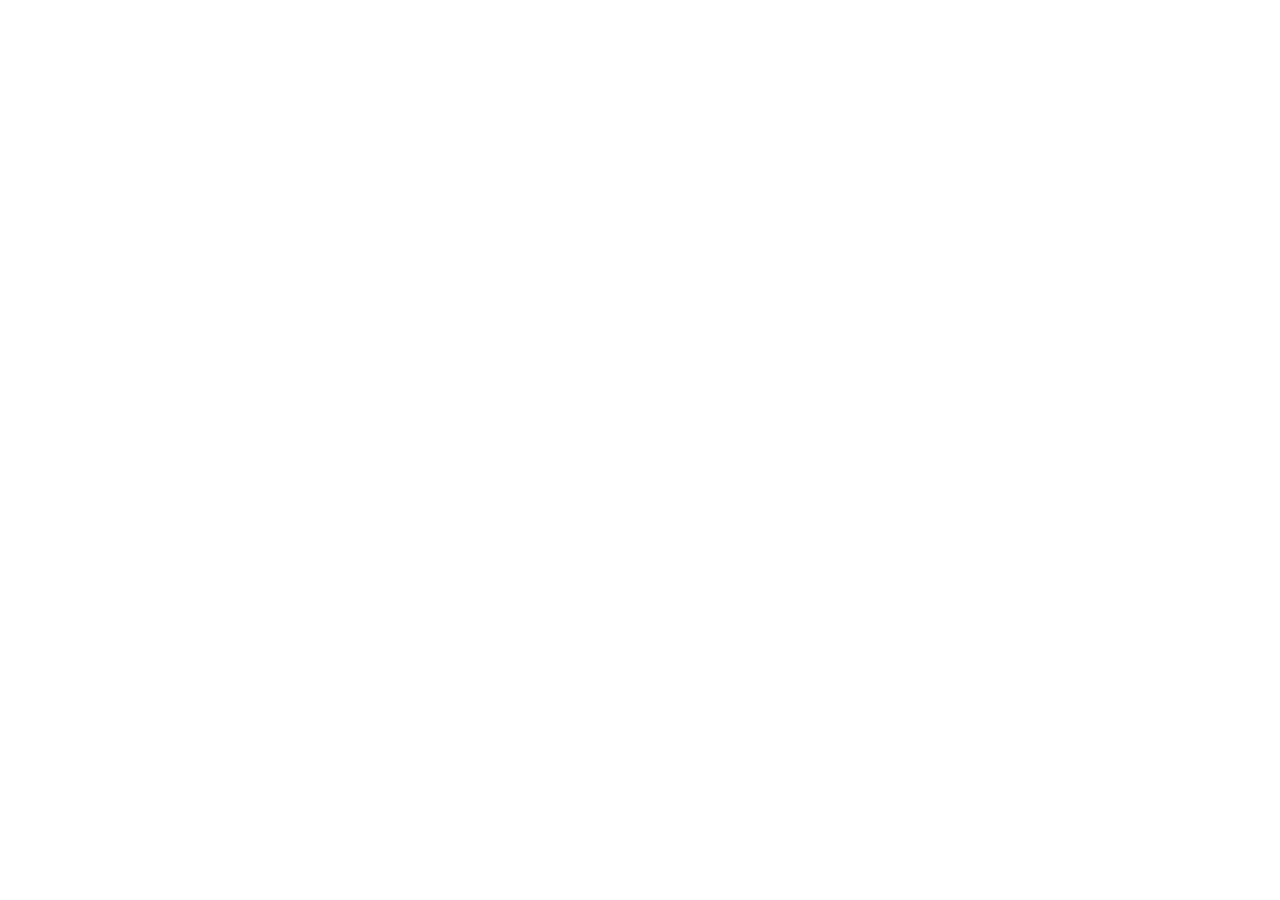
==== commit f572b690: "chore: Update presets" ====
--- a/docs/iframe.html
+++ b/docs/iframe.html
@@ -46,7 +46,7 @@
       window.FRAMEWORK_OPTIONS = {"modulesToTranspile":["lottie-react-native"],"pluginReactOptions":{"babel":{"plugins":["@babel/plugin-transform-export-namespace-from","react-native-reanimated/plugin"]},"jsxImportSource":"nativewind"}};
       window.CHANNEL_OPTIONS = {};
       window.FEATURES = {"argTypeTargetsV7":true,"legacyDecoratorFileOrder":false,"disallowImplicitActionsInRenderV8":true,"viewport":true,"highlight":true,"controls":true,"interactions":true,"actions":true,"backgrounds":true,"outline":true,"measure":true,"sidebarOnboardingChecklist":true};
-      window.STORIES = [{"titlePrefix":"","directory":"./src/assets","files":"**/*.stories.?(ts|tsx|js|jsx)","importPathMatcher":"^\\.[\\\\/](?:src\\/assets(?:\\/(?!\\.)(?:(?:(?!(?:^|\\/)\\.).)*?)\\/|\\/|$)(?!\\.)(?=.)[^/]*?\\.stories\\.(?:ts|tsx|js|jsx)?)$"},{"titlePrefix":"","directory":"./src/commons/components","files":"**/*.stories.?(ts|tsx|js|jsx)","importPathMatcher":"^\\.[\\\\/](?:src\\/commons\\/components(?:\\/(?!\\.)(?:(?:(?!(?:^|\\/)\\.).)*?)\\/|\\/|$)(?!\\.)(?=.)[^/]*?\\.stories\\.(?:ts|tsx|js|jsx)?)$"},{"titlePrefix":"","directory":"./src/features","files":"**/*.stories.?(ts|tsx|js|jsx)","importPathMatcher":"^\\.[\\\\/](?:src\\/features(?:\\/(?!\\.)(?:(?:(?!(?:^|\\/)\\.).)*?)\\/|\\/|$)(?!\\.)(?=.)[^/]*?\\.stories\\.(?:ts|tsx|js|jsx)?)$"}];
+      window.STORIES = [{"titlePrefix":"","directory":"./src/assets/animations","files":"**/*.stories.?(ts|tsx|js|jsx)","importPathMatcher":"^\\.[\\\\/](?:src\\/assets\\/animations(?:\\/(?!\\.)(?:(?:(?!(?:^|\\/)\\.).)*?)\\/|\\/|$)(?!\\.)(?=.)[^/]*?\\.stories\\.(?:ts|tsx|js|jsx)?)$"},{"titlePrefix":"","directory":"./src/commons/components","files":"!(ScrollViews)/*.stories.?(ts|tsx|js|jsx)","importPathMatcher":"^\\.[\\\\/](?:src\\/commons\\/components\\/(?:(?!(?:ScrollViews))[^/]*?)\\/(?!\\.)(?=.)[^/]*?\\.stories\\.(?:ts|tsx|js|jsx)?)$"},{"titlePrefix":"","directory":"./src/commons/components","files":"*.stories.?(ts|tsx|js|jsx)","importPathMatcher":"^\\.[\\\\/](?:src\\/commons\\/components\\/(?!\\.)(?=.)[^/]*?\\.stories\\.(?:ts|tsx|js|jsx)?)$"}];
       window.DOCS_OPTIONS = {};
       window.TAGS_OPTIONS = {};
 
@@ -547,9 +547,9 @@
   }
 </script>
 
-    <script type="module" crossorigin src="./assets/iframe-B-hEVdgV.js"></script>
+    <script type="module" crossorigin src="./assets/iframe-CVORTbkl.js"></script>
     <link rel="modulepreload" crossorigin href="./assets/preload-helper-Zf8nSx-t.js">
-    <link rel="stylesheet" crossorigin href="./assets/iframe-DOiP02km.css">
+    <link rel="stylesheet" crossorigin href="./assets/iframe-CkuYTvHb.css">
   </head>
 
   <body>
@@ -681,10 +681,10 @@
         if (hostname !== 'localhost' && globalThis.CONFIG_TYPE === 'DEVELOPMENT') {
           const message = `Failed to load the Storybook preview file 'vite-app.js':
 
-It looks like you're visiting the Storybook development server on another hostname than localhost: '${hostname}', but you haven't configured the necessary security features to support this.
-Please re-run your Storybook development server with the '--host ${hostname}' flag, or manually configure your Vite allowedHosts configuration with viteFinal.
-
-See:`;
+      It looks like you're visiting the Storybook development server on another hostname than localhost: '${hostname}', but you haven't configured the necessary security features to support this.
+      Please re-run your Storybook development server with the '--host ${hostname}' flag, or manually configure your Vite allowedHosts configuration with viteFinal.
+
+      See:`;
           const docs = [
             'https://storybook.js.org/docs/api/cli-options#dev',
             'https://storybook.js.org/docs/api/main-config/main-config-vite-final',
@@ -696,7 +696,7 @@
             `<p style="color: red; max-width: 70ch">${message.replaceAll(
               '\n',
               '<br/>'
-            )}<ul>${docs.map((doc) => `<li><a href='${doc}' target='_blank'>${doc}</a></li>`).join('')}<ul></p>`;
+            )}<ul>${docs.map((doc) => `<li><a href='${doc}' target='_blank'>${doc}</a></li>`).join('')}</ul></p>`;
           return;
         }
       }
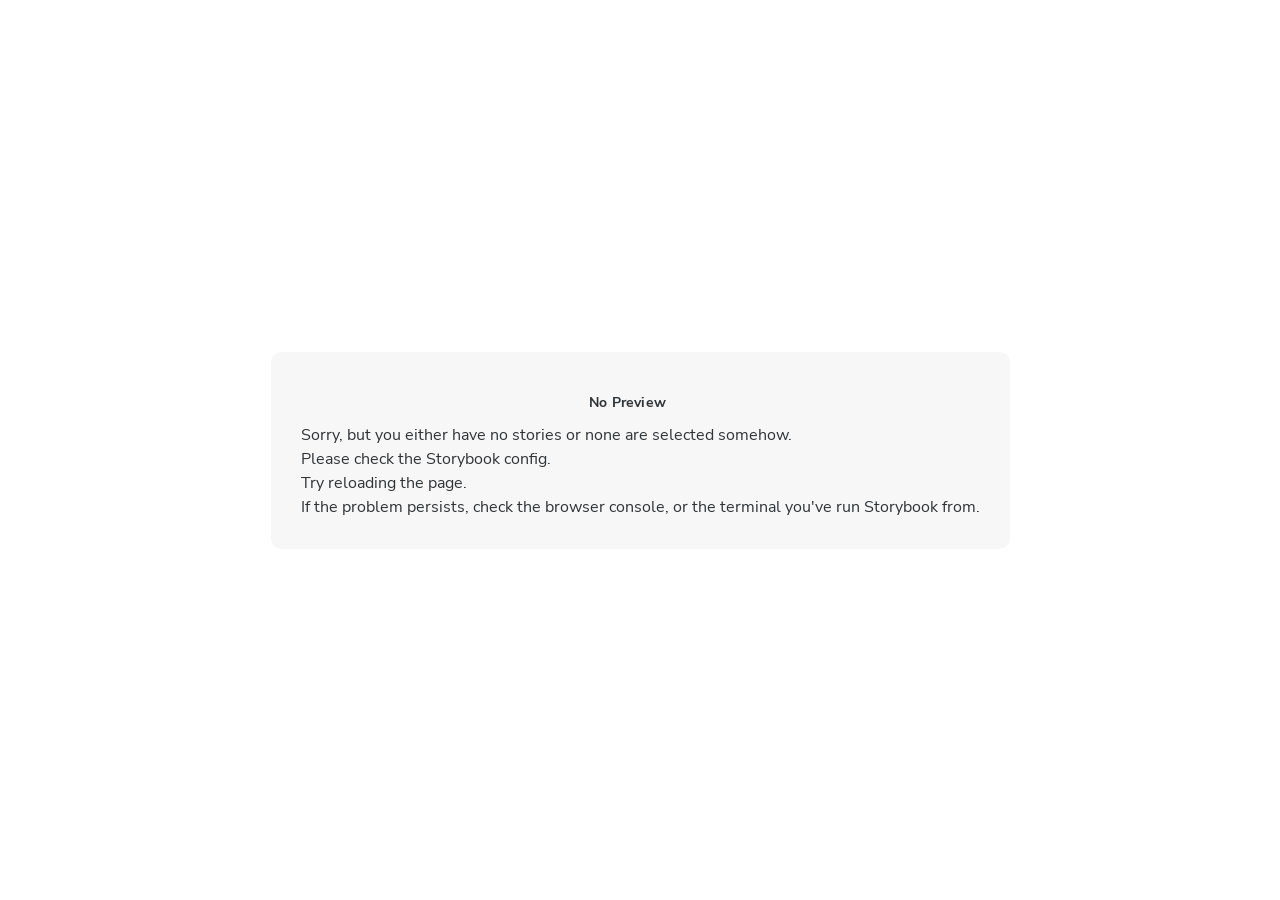
==== commit 0b3719c3: "chore: Update storybook" ====
--- a/docs/iframe.html
+++ b/docs/iframe.html
@@ -547,9 +547,18 @@
   }
 </script>
 
-    <script type="module" crossorigin src="./assets/iframe-CVORTbkl.js"></script>
-    <link rel="modulepreload" crossorigin href="./assets/preload-helper-Zf8nSx-t.js">
-    <link rel="stylesheet" crossorigin href="./assets/iframe-CkuYTvHb.css">
+    <script type="module" crossorigin src="./assets/iframe-BTmDbxA4.js"></script>
+    <link rel="modulepreload" crossorigin href="./assets/chunk-zsgVPwQN.js">
+    <link rel="modulepreload" crossorigin href="./assets/preload-helper-D_VTBiTN.js">
+    <link rel="modulepreload" crossorigin href="./assets/client-CWOoj4ER.js">
+    <link rel="modulepreload" crossorigin href="./assets/jsx-runtime-D3nZEPZm.js">
+    <link rel="modulepreload" crossorigin href="./assets/es-EqOyRdpy.js">
+    <link rel="modulepreload" crossorigin href="./assets/react-is-Dc-Akfbv.js">
+    <link rel="modulepreload" crossorigin href="./assets/module-BJw631-X.js">
+    <link rel="modulepreload" crossorigin href="./assets/module-lR1eCq1T.js">
+    <link rel="modulepreload" crossorigin href="./assets/dist-CAGGA5su.js">
+    <link rel="modulepreload" crossorigin href="./assets/theme-Cr_InoL-.js">
+    <link rel="stylesheet" crossorigin href="./assets/iframe-qg8ZijEP.css">
   </head>
 
   <body>
--- a/docs/assets/iframe-qg8ZijEP.css
+++ b/docs/assets/iframe-qg8ZijEP.css
@@ -0,0 +1 @@
+*,:before,:after,::backdrop{--tw-border-spacing-x:0;--tw-border-spacing-y:0;--tw-translate-x:0;--tw-translate-y:0;--tw-rotate:0;--tw-skew-x:0;--tw-skew-y:0;--tw-scale-x:1;--tw-scale-y:1;--tw-pan-x: ;--tw-pan-y: ;--tw-pinch-zoom: ;--tw-scroll-snap-strictness:proximity;--tw-gradient-from-position: ;--tw-gradient-via-position: ;--tw-gradient-to-position: ;--tw-ordinal: ;--tw-slashed-zero: ;--tw-numeric-figure: ;--tw-numeric-spacing: ;--tw-numeric-fraction: ;--tw-ring-inset: ;--tw-ring-offset-width:0px;--tw-ring-offset-color:#fff;--tw-ring-color:#3b82f680;--tw-ring-offset-shadow:0 0 #0000;--tw-ring-shadow:0 0 #0000;--tw-shadow:0 0 #0000;--tw-shadow-colored:0 0 #0000;--tw-blur: ;--tw-brightness: ;--tw-contrast: ;--tw-grayscale: ;--tw-hue-rotate: ;--tw-invert: ;--tw-saturate: ;--tw-sepia: ;--tw-drop-shadow: ;--tw-backdrop-blur: ;--tw-backdrop-brightness: ;--tw-backdrop-contrast: ;--tw-backdrop-grayscale: ;--tw-backdrop-hue-rotate: ;--tw-backdrop-invert: ;--tw-backdrop-opacity: ;--tw-backdrop-saturate: ;--tw-backdrop-sepia: ;--tw-contain-size: ;--tw-contain-layout: ;--tw-contain-paint: ;--tw-contain-style: }*,:before,:after{box-sizing:border-box;border:0 solid #e5e7eb}:before,:after{--tw-content:""}html,:host{-webkit-text-size-adjust:100%;tab-size:4;font-feature-settings:normal;font-variation-settings:normal;-webkit-tap-highlight-color:transparent;font-family:ui-sans-serif,system-ui,sans-serif,Apple Color Emoji,Segoe UI Emoji,Segoe UI Symbol,Noto Color Emoji;line-height:1.5}body{line-height:inherit;margin:0}hr{height:0;color:inherit;border-top-width:1px}abbr:where([title]){-webkit-text-decoration:underline dotted;text-decoration:underline dotted}h1,h2,h3,h4,h5,h6{font-size:inherit;font-weight:inherit}a{color:inherit;-webkit-text-decoration:inherit;text-decoration:inherit}b,strong{font-weight:bolder}code,kbd,samp,pre{font-feature-settings:normal;font-variation-settings:normal;font-family:ui-monospace,SFMono-Regular,Menlo,Monaco,Consolas,Liberation Mono,Courier New,monospace;font-size:1em}small{font-size:80%}sub,sup{vertical-align:baseline;font-size:75%;line-height:0;position:relative}sub{bottom:-.25em}sup{top:-.5em}table{text-indent:0;border-color:inherit;border-collapse:collapse}button,input,optgroup,select,textarea{font-feature-settings:inherit;font-variation-settings:inherit;font-family:inherit;font-size:100%;font-weight:inherit;line-height:inherit;letter-spacing:inherit;color:inherit;margin:0;padding:0}button,select{text-transform:none}button,input:where([type=button]),input:where([type=reset]),input:where([type=submit]){-webkit-appearance:button;background-color:#0000;background-image:none}:-moz-focusring{outline:auto}:-moz-ui-invalid{box-shadow:none}progress{vertical-align:baseline}::-webkit-inner-spin-button{height:auto}::-webkit-outer-spin-button{height:auto}[type=search]{-webkit-appearance:textfield;outline-offset:-2px}::-webkit-search-decoration{-webkit-appearance:none}::-webkit-file-upload-button{-webkit-appearance:button;font:inherit}summary{display:list-item}blockquote,dl,dd,h1,h2,h3,h4,h5,h6,hr,figure,p,pre{margin:0}fieldset{margin:0;padding:0}legend{padding:0}ol,ul,menu{margin:0;padding:0;list-style:none}dialog{padding:0}textarea{resize:vertical}input::-moz-placeholder{opacity:1;color:#9ca3af}textarea::-moz-placeholder{opacity:1;color:#9ca3af}input::placeholder,textarea::placeholder{opacity:1;color:#9ca3af}button,[role=button]{cursor:pointer}:disabled{cursor:default}img,svg,video,canvas,audio,iframe,embed,object{vertical-align:middle;display:block}img,video{max-width:100%;height:auto}[hidden]:where(:not([hidden=until-found])){display:none}:root{--css-interop-darkMode:class dark;--css-interop:true;--css-interop-nativewind:true;font-family:SourceSansPro-Regular}html{font-family:SourceSansPro-Regular}.container{width:100%}@media (width>=640px){.container{max-width:640px}}@media (width>=768px){.container{max-width:768px}}@media (width>=1024px){.container{max-width:1024px}}@media (width>=1280px){.container{max-width:1280px}}@media (width>=1536px){.container{max-width:1536px}}.visible{visibility:visible}.fixed{position:fixed}.absolute{position:absolute}.relative{position:relative}.sticky{position:sticky}.bottom-0{bottom:0}.bottom-2{bottom:.5rem}.bottom-20{bottom:5rem}.bottom-28{bottom:7rem}.bottom-32{bottom:8rem}.bottom-8{bottom:2rem}.left-0{left:0}.right-0{right:0}.right-4{right:1rem}.right-8{right:2rem}.top-0{top:0}.top-10{top:2.5rem}.top-5{top:1.25rem}.m-0{margin:0}.m-4{margin:1rem}.-mx-5{margin-left:-1.25rem;margin-right:-1.25rem}.-mx-6{margin-left:-1.5rem;margin-right:-1.5rem}.mx-1{margin-left:.25rem;margin-right:.25rem}.mx-2{margin-left:.5rem;margin-right:.5rem}.mx-4{margin-left:1rem;margin-right:1rem}.mx-5{margin-left:1.25rem;margin-right:1.25rem}.mx-8{margin-left:2rem;margin-right:2rem}.mx-auto{margin-left:auto;margin-right:auto}.my-1{margin-top:.25rem;margin-bottom:.25rem}.my-10{margin-top:2.5rem;margin-bottom:2.5rem}.my-2{margin-top:.5rem;margin-bottom:.5rem}.my-2\.5{margin-top:.625rem;margin-bottom:.625rem}.my-3{margin-top:.75rem;margin-bottom:.75rem}.my-4{margin-top:1rem;margin-bottom:1rem}.mb-0{margin-bottom:0}.mb-1{margin-bottom:.25rem}.mb-1\.5{margin-bottom:.375rem}.mb-10{margin-bottom:2.5rem}.mb-2{margin-bottom:.5rem}.mb-20{margin-bottom:5rem}.mb-3{margin-bottom:.75rem}.mb-4{margin-bottom:1rem}.mb-5{margin-bottom:1.25rem}.mb-6{margin-bottom:1.5rem}.mb-8{margin-bottom:2rem}.mb-\[80px\]{margin-bottom:80px}.ml-1{margin-left:.25rem}.ml-2{margin-left:.5rem}.ml-auto{margin-left:auto}.mr-1{margin-right:.25rem}.mr-1\.5{margin-right:.375rem}.mr-2{margin-right:.5rem}.mr-3{margin-right:.75rem}.mr-4{margin-right:1rem}.mr-5{margin-right:1.25rem}.mt-1{margin-top:.25rem}.mt-1\.5{margin-top:.375rem}.mt-2{margin-top:.5rem}.mt-4{margin-top:1rem}.mt-5{margin-top:1.25rem}.mt-6{margin-top:1.5rem}.mt-7{margin-top:1.75rem}.mt-8{margin-top:2rem}.mt-\[115px\]{margin-top:115px}.line-clamp-1{-webkit-line-clamp:1;-webkit-box-orient:vertical;display:-webkit-box;overflow:hidden}.flex{display:flex}.inline-flex{display:inline-flex}.table{display:table}.contents{display:contents}.\!hidden{display:none!important}.hidden{display:none}.aspect-square{aspect-ratio:1}.h-0{height:0}.h-1\.5{height:.375rem}.h-10{height:2.5rem}.h-12{height:3rem}.h-14{height:3.5rem}.h-2{height:.5rem}.h-24{height:6rem}.h-3{height:.75rem}.h-4{height:1rem}.h-6{height:1.5rem}.h-8{height:2rem}.h-\[200px\]{height:200px}.h-\[60px\]{height:60px}.min-h-14{min-height:3.5rem}.min-h-16{min-height:4rem}.min-h-20{min-height:5rem}.min-h-6{min-height:1.5rem}.min-h-7{min-height:1.75rem}.min-h-\[54px\]{min-height:54px}.min-h-\[56px\]{min-height:56px}.min-h-\[60px\]{min-height:60px}.w-1\.5{width:.375rem}.w-10{width:2.5rem}.w-12{width:3rem}.w-14{width:3.5rem}.w-2{width:.5rem}.w-20{width:5rem}.w-24{width:6rem}.w-4{width:1rem}.w-6{width:1.5rem}.w-8{width:2rem}.w-80{width:20rem}.w-\[100px\]{width:100px}.w-\[46px\]{width:46px}.w-\[90px\]{width:90px}.w-auto{width:auto}.w-full{width:100%}.min-w-0{min-width:0}.min-w-72{min-width:18rem}.min-w-full{min-width:100%}.flex-1{flex:1}.flex-\[3\]{flex:3}.flex-none{flex:none}.flex-shrink-0,.shrink-0{flex-shrink:0}.grow{flex-grow:1}.transform{transform:translate(var(--tw-translate-x), var(--tw-translate-y)) rotate(var(--tw-rotate)) skewX(var(--tw-skew-x)) skewY(var(--tw-skew-y)) scaleX(var(--tw-scale-x)) scaleY(var(--tw-scale-y))}.flex-row{flex-direction:row}.flex-row-reverse{flex-direction:row-reverse}.flex-col{flex-direction:column}.flex-wrap{flex-wrap:wrap}.items-start{align-items:flex-start}.items-end{align-items:flex-end}.items-center{align-items:center}.justify-start{justify-content:flex-start}.justify-end{justify-content:flex-end}.justify-center{justify-content:center}.justify-between{justify-content:space-between}.justify-around{justify-content:space-around}.justify-evenly{justify-content:space-evenly}.gap-0\.5{gap:.125rem}.gap-1{gap:.25rem}.gap-2{gap:.5rem}.gap-4{gap:1rem}.gap-5{gap:1.25rem}.gap-6{gap:1.5rem}.gap-x-1{-moz-column-gap:.25rem;column-gap:.25rem}.gap-x-2{-moz-column-gap:.5rem;column-gap:.5rem}.gap-x-6{-moz-column-gap:1.5rem;column-gap:1.5rem}.gap-y-2{row-gap:.5rem}.gap-y-24{row-gap:6rem}.gap-y-3{row-gap:.75rem}.gap-y-4{row-gap:1rem}.self-center{align-self:center}.self-stretch{align-self:stretch}.truncate{text-overflow:ellipsis;white-space:nowrap;overflow:hidden}.rounded{border-radius:.25rem}.rounded-2xl{border-radius:1rem}.rounded-3xl{border-radius:1.5rem}.rounded-full{border-radius:9999px}.rounded-lg{border-radius:.5rem}.rounded-md{border-radius:.375rem}.rounded-none{border-radius:0}.rounded-t-md{border-top-left-radius:.375rem;border-top-right-radius:.375rem}.border{border-width:1px}.border-0{border-width:0}.border-2{border-width:2px}.border-\[0\.5px\]{border-width:.5px}.border-b{border-bottom-width:1px}.border-b-0{border-bottom-width:0}.border-b-2{border-bottom-width:2px}.border-t{border-top-width:1px}.border-solid{border-style:solid}.border-backgroundBgPrimary{border-color:hsla(var(--background-bg-primary))}.border-backgroundBgSecondary{border-color:hsla(var(--background-bg-secondary))}.border-black10{border-color:hsla(var(--black-10))}.border-border{border-color:hsl(var(--border))}.border-borderBorderError{border-color:hsla(var(--border-border-error))}.border-borderBorderFocus{border-color:hsla(var(--border-border-focus))}.border-borderBorderPrimary{border-color:hsla(var(--border-border-primary))}.border-destructiveButtonDestructiveBg{border-color:hsla(var(--destructive-button-destructive-bg))}.border-disabledButtonDisabledBg{border-color:hsla(var(--disabled-button-disabled-bg))}.border-disabledButtonDisabledFg{border-color:hsla(var(--disabled-button-disabled-fg))}.border-greyLight{border-color:hsl(var(--grey-light))}.border-primary{border-color:hsl(var(--primary))}.border-primaryButtonPrimaryBg{border-color:hsla(var(--primary-button-primary-bg))}.border-textTextBrand\/50{border-color:hsla(var(--text-text-brand), .5)}.border-b-primary{border-bottom-color:hsl(var(--primary))}.border-b-transparent{border-bottom-color:#0000}.bg-alertAlertDotGreen{background-color:hsla(var(--alert-alert-dot-green))}.bg-alertAlertDotRed{background-color:hsla(var(--alert-alert-dot-red))}.bg-alertAlertDotYellow{background-color:hsla(var(--alert-alert-dot-yellow))}.bg-backgroundBgBrandSubtle{background-color:hsla(var(--background-bg-brand-subtle))}.bg-backgroundBgDisabled{background-color:hsla(var(--background-bg-disabled))}.bg-backgroundBgErrorSubtle{background-color:hsla(var(--background-bg-error-subtle))}.bg-backgroundBgPrimary{background-color:hsla(var(--background-bg-primary))}.bg-backgroundBgSecondary{background-color:hsla(var(--background-bg-secondary))}.bg-backgroundBgSuccessSubtle{background-color:hsla(var(--background-bg-success-subtle))}.bg-destructiveButtonDestructiveBg{background-color:hsla(var(--destructive-button-destructive-bg))}.bg-disabledButtonDisabledBg{background-color:hsla(var(--disabled-button-disabled-bg))}.bg-error{background-color:hsl(var(--error))}.bg-forgroundFgBrandStrong{background-color:hsla(var(--forground-fg-brand-strong))}.bg-gray-400{--tw-bg-opacity:1;background-color:rgb(156 163 175/var(--tw-bg-opacity,1))}.bg-pillGreen{background-color:hsl(var(--pill-green))}.bg-pillRed{background-color:hsl(var(--pill-red))}.bg-pillYellow{background-color:hsl(var(--pill-yellow))}.bg-primary{background-color:hsl(var(--primary))}.bg-primary\/10{background-color:hsl(var(--primary) / .1)}.bg-primary\/5{background-color:hsl(var(--primary) / .05)}.bg-primaryButtonPrimaryBg{background-color:hsla(var(--primary-button-primary-bg))}.bg-tagsTagBrandBg{background-color:hsla(var(--tags-tag-brand-bg))}.bg-tagsTagErrorBg{background-color:hsla(var(--tags-tag-error-bg))}.bg-tagsTagNeutralBg{background-color:hsla(var(--tags-tag-neutral-bg))}.bg-tagsTagSuccessBg{background-color:hsla(var(--tags-tag-success-bg))}.bg-tagsTagWarningBg{background-color:hsla(var(--tags-tag-warning-bg))}.bg-tertiaryButtonTertiaryBg{background-color:hsla(var(--tertiary-button-tertiary-bg))}.bg-transparent{background-color:#0000}.bg-white{background-color:hsl(var(--white))}.p-0{padding:0}.p-1{padding:.25rem}.p-1\.5{padding:.375rem}.p-2{padding:.5rem}.p-3{padding:.75rem}.p-4{padding:1rem}.p-5{padding:1.25rem}.px-0{padding-left:0;padding-right:0}.px-1{padding-left:.25rem;padding-right:.25rem}.px-2{padding-left:.5rem;padding-right:.5rem}.px-3{padding-left:.75rem;padding-right:.75rem}.px-4{padding-left:1rem;padding-right:1rem}.px-5{padding-left:1.25rem;padding-right:1.25rem}.px-6{padding-left:1.5rem;padding-right:1.5rem}.px-8{padding-left:2rem;padding-right:2rem}.py-1{padding-top:.25rem;padding-bottom:.25rem}.py-2{padding-top:.5rem;padding-bottom:.5rem}.py-3{padding-top:.75rem;padding-bottom:.75rem}.py-4{padding-top:1rem;padding-bottom:1rem}.py-5{padding-top:1.25rem;padding-bottom:1.25rem}.py-6{padding-top:1.5rem;padding-bottom:1.5rem}.py-8{padding-top:2rem;padding-bottom:2rem}.pb-1{padding-bottom:.25rem}.pb-2{padding-bottom:.5rem}.pb-3{padding-bottom:.75rem}.pb-3\.5{padding-bottom:.875rem}.pb-4{padding-bottom:1rem}.pb-5{padding-bottom:1.25rem}.pb-8{padding-bottom:2rem}.pl-2{padding-left:.5rem}.pl-4{padding-left:1rem}.pl-5{padding-left:1.25rem}.pr-2{padding-right:.5rem}.pr-3{padding-right:.75rem}.pr-4{padding-right:1rem}.pr-5{padding-right:1.25rem}.pt-0{padding-top:0}.pt-1{padding-top:.25rem}.pt-11{padding-top:2.75rem}.pt-16{padding-top:4rem}.pt-2{padding-top:.5rem}.pt-3{padding-top:.75rem}.pt-3\.5{padding-top:.875rem}.pt-4{padding-top:1rem}.pt-5{padding-top:1.25rem}.pt-8{padding-top:2rem}.text-center{text-align:center}.text-right{text-align:right}.font-SourceSansPro{font-family:SourceSansPro-Regular}.font-\[\'SourceSansPro\'\]{font-family:SourceSansPro}.font-\[\'SourceSansPro-Regular\'\]{font-family:SourceSansPro-Regular}.font-\[\'SourceSansPro-SemiBold\'\]{font-family:SourceSansPro-SemiBold}.text-2xl{font-size:1.5rem;line-height:2rem}.text-5xl{font-size:3rem;line-height:1}.text-base{font-size:1rem;line-height:1.5rem}.text-lg{font-size:1.125rem;line-height:1.75rem}.text-lg\/6{font-size:1.125rem;line-height:1.5rem}.text-sm{font-size:.875rem;line-height:1.25rem}.text-xl{font-size:1.25rem;line-height:1.75rem}.text-xs{font-size:.75rem;line-height:1rem}.font-bold{font-weight:700}.font-medium{font-weight:500}.font-normal{font-weight:400}.font-semibold{font-weight:600}.uppercase{text-transform:uppercase}.italic{font-style:italic}.leading-4{line-height:1rem}.leading-5{line-height:1.25rem}.leading-6{line-height:1.5rem}.leading-7{line-height:1.75rem}.leading-\[1\.75\]{line-height:1.75}.text-destructiveButtonDestructiveFg{color:hsla(var(--destructive-button-destructive-fg))}.text-disabledButtonDisabledFg{color:hsla(var(--disabled-button-disabled-fg))}.text-greySecondary{color:hsl(var(--grey-secondary))}.text-iconIconTertiary{color:hsla(var(--icon-icon-tertiary))}.text-pillGreenText{color:hsl(var(--pill-green-text))}.text-pillRedText{color:hsl(var(--pill-red-text))}.text-pillYellowText{color:hsl(var(--pill-yellow-text))}.text-primary{color:hsl(var(--primary))}.text-primaryButtonPrimaryBg{color:hsla(var(--primary-button-primary-bg))}.text-primaryButtonPrimaryFg{color:hsla(var(--primary-button-primary-fg))}.text-secondary{color:hsl(var(--secondary))}.text-secondaryButtonSecondaryFg{color:hsla(var(--secondary-button-secondary-fg))}.text-tagsTagBrandFg{color:hsla(var(--tags-tag-brand-fg))}.text-tagsTagErrorFg{color:hsla(var(--tags-tag-error-fg))}.text-tagsTagNeutralFg{color:hsla(var(--tags-tag-neutral-fg))}.text-tagsTagSuccessFg{color:hsla(var(--tags-tag-success-fg))}.text-tagsTagWarningFg{color:hsla(var(--tags-tag-warning-fg))}.text-tertiaryButtonTertiaryFg{color:hsla(var(--tertiary-button-tertiary-fg))}.text-textButtonDisabled{color:hsl(var(--text-button-disabled))}.text-textPrimary{color:hsl(var(--text-primary))}.text-textSecondary{color:hsl(var(--text-secondary))}.text-textTertiary{color:hsl(var(--text-tertiary))}.text-textTextBrand{color:hsla(var(--text-text-brand))}.text-textTextError{color:hsla(var(--text-text-error))}.text-textTextPrimary{color:hsla(var(--text-text-primary))}.text-textTextSecondary{color:hsla(var(--text-text-secondary))}.text-textTextSuccess{color:hsla(var(--text-text-success))}.text-textTextTertiary{color:hsla(var(--text-text-tertiary))}.underline{text-decoration-line:underline}.opacity-100{opacity:1}.shadow{--tw-shadow:0px 1px 4px #00000059;--tw-shadow-colored:0px 1px 4px var(--tw-shadow-color);box-shadow:var(--tw-ring-offset-shadow,0 0 #0000), var(--tw-ring-shadow,0 0 #0000), var(--tw-shadow)}.shadow-sm{--tw-shadow:0px 1px 1px #00000059;--tw-shadow-colored:0px 1px 1px var(--tw-shadow-color);box-shadow:var(--tw-ring-offset-shadow,0 0 #0000), var(--tw-ring-shadow,0 0 #0000), var(--tw-shadow)}.shadow-shadow\/10{--tw-shadow-color:hsl(var(--shadow) / .1);--tw-shadow:var(--tw-shadow-colored)}.shadow-textTextBrand\/50{--tw-shadow-color:hsla(var(--text-text-brand), .5);--tw-shadow:var(--tw-shadow-colored)}.outline{outline-style:solid}.blur{--tw-blur:blur(8px);filter:var(--tw-blur) var(--tw-brightness) var(--tw-contrast) var(--tw-grayscale) var(--tw-hue-rotate) var(--tw-invert) var(--tw-saturate) var(--tw-sepia) var(--tw-drop-shadow)}.filter{filter:var(--tw-blur) var(--tw-brightness) var(--tw-contrast) var(--tw-grayscale) var(--tw-hue-rotate) var(--tw-invert) var(--tw-saturate) var(--tw-sepia) var(--tw-drop-shadow)}.transition-all{transition-property:all;transition-duration:.15s;transition-timing-function:cubic-bezier(.4,0,.2,1)}.transition-colors{transition-property:color,background-color,border-color,text-decoration-color,fill,stroke;transition-duration:.15s;transition-timing-function:cubic-bezier(.4,0,.2,1)}.transition-opacity{transition-property:opacity;transition-duration:.15s;transition-timing-function:cubic-bezier(.4,0,.2,1)}.duration-150{transition-duration:.15s}.duration-300{transition-duration:.3s}.ease-in-out{transition-timing-function:cubic-bezier(.4,0,.2,1)}.color-white{color:hsl(var(--white))}.font-normal{font-family:SourceSansPro-Regular}.font-semibold{font-family:SourceSansPro-SemiBold}.font-bold{font-family:SourceSansPro-Bold}.italic{font-family:SourceSansPro-Italic}.font-extralight.italic{font-family:SourceSansPro-ExtraLightItalic}.font-light.italic{font-family:SourceSansPro-LightItalic}.font-semibold.italic{font-family:SourceSansPro-SemiBoldItalic}.font-bold.italic{font-family:SourceSansPro-BoldItalic}:root{--primary:207, 100%, 27%;--secondary:347, 74%, 46%;--primary-light:207, 100%, 27%;--progress-wheel:213, 43%, 92%;--background-secondary:0, 0%, 100%;--background-tertiary:0, 0%, 100%;--background-fourth:213, 43%, 92%;--on-primary:0, 0%, 100%;--button-secondary:213, 43%, 92%;--old-primary:221, 84%, 56%;--background-button-disabled:216, 24%, 96%;--background:240, 100%, 99%;--calendar-indicator:221, 84%, 56%;--icon-primary:218, 24%, 27%;--svg-base:0, 0%, 13%;--svg-secondary:0, 0%, 44%;--text-primary:0, 0%, 13%;--text-secondary:0, 0%, 56%;--text-tertiary:216, 18%, 34%;--text-button-disabled:216, 18%, 34%;--black:0, 0%, 13%;--shadow:220, 43%, 11%;--white:0, 0%, 100%;--grey-light:0, 0%, 90%;--grey-primary:0, 0%, 56%;--grey-secondary:0, 0%, 44%;--border:0, 0%, 90%;--border-focus:150, 100%, 40%;--black-10:0, 0%, 13%, .1;--main-plot-line:347, 74%, 46%;--secondary-plot-line:15, 100%, 62%;--tertiary-plot-line:150, 100%, 40%;--text-input-green:145, 74%, 41%;--success-green:150, 100%, 40%;--pill-green:145, 51%, 83%;--pill-yellow:40, 100%, 86%;--pill-blue:214, 84%, 87%;--pill-light-blue:214, 84%, 93%;--pill-red:347, 74%, 94%;--pill-red-text:347, 74%, 46%;--pill-green-text:150, 100%, 15%;--pill-yellow-text:20, 71%, 38%;--red:347, 74%, 46%;--error:3, 78%, 57%;--text-text-primary:215, 33%, 14%;--text-text-secondary:217, 24%, 27%;--text-text-tertiary:221, 13%, 46%;--text-text-disabled:218, 15%, 65%;--text-text-white:0, 0%, 100%;--text-text-brand:207, 100%, 27%;--text-text-error:345, 80%, 41%;--text-text-error-secondary:341, 73%, 30%;--text-text-warning:26, 94%, 37%;--text-text-warning-secondary:21, 81%, 26%;--text-text-success:153, 81%, 20%;--text-text-success-secondary:153, 100%, 10%;--background-bg-primary:240, 100%, 99%;--background-bg-invert:220, 43%, 11%;--background-bg-secondary:0, 0%, 100%;--background-bg-disabled:216, 24%, 96%;--background-bg-error-subtle:356, 100%, 97%;--background-bg-error-strong:356, 100%, 95%;--background-bg-warning-subtle:48, 100%, 96%;--background-bg-warning-strong:48, 100%, 89%;--background-bg-success-subtle:148, 100%, 97%;--background-bg-success-strong:150, 100%, 92%;--background-bg-brand-subtle:210, 100%, 97%;--background-bg-brand-strong:209, 100%, 94%;--background-bg-bottom-blured:240, 100%, 99%, .8;--background-bg-overlay:0, 0%, 13%, .5;--border-border-primary:218, 17%, 91%;--border-border-focus:207, 100%, 27%;--border-border-error:347, 74%, 46%;--border-border-success:150, 100%, 85%;--forground-fg-red-subtle:347, 74%, 46%;--forground-fg-red-strong:345, 80%, 41%;--forground-fg-yellow-subtle:26, 94%, 37%;--forground-fg-yellow-strong:21, 81%, 26%;--forground-fg-green-subtle:153, 81%, 20%;--forground-fg-green-strong:151, 95%, 29%;--forground-fg-brand-subtle:207, 100%, 27%;--forground-fg-brand-strong:207, 100%, 41%;--forground-fg-primary-subtle:222, 41%, 8%;--forground-fg-primary-strong:0, 0%, 13%;--forground-fg-primary-subtle-on-color:240, 100%, 99%;--forground-fg-primary-strong-on-color:0, 0%, 100%;--icon-icon-primary:217, 24%, 27%;--icon-icon-secondary:216, 18%, 34%;--icon-icon-tertiary:221, 13%, 46%;--icon-icon-brand:207, 100%, 27%;--icon-icon-error:345, 80%, 41%;--icon-icon-warning:26, 94%, 37%;--icon-icon-success:153, 81%, 20%;--alert-alert-dot-red:347, 74%, 46%;--alert-alert-dot-green:151, 95%, 29%;--alert-alert-dot-yellow:37, 95%, 50%;--primary-button-primary-bg:207, 100%, 27%;--primary-button-primary-fg:240, 20%, 99%;--secondary-button-secondary-bg:0, 0%, 100%, .002;--secondary-button-secondary-bg-alt:0, 0%, 100%;--secondary-button-secondary-fg:207, 100%, 27%;--tertiary-button-tertiary-bg:210, 100%, 97%;--tertiary-button-tertiary-fg:207, 100%, 27%;--destructive-button-destructive-bg:345, 80%, 41%;--destructive-button-destructive-fg:356, 100%, 97%;--disabled-button-disabled-bg:216, 24%, 96%;--disabled-button-disabled-fg:221, 13%, 46%;--backdrop-modal-backdrop:0, 0%, 13%;--backdrop-calendar-backdrop:0, 0%, 13%;--tags-tag-error-bg:356, 100%, 95%;--tags-tag-error-fg:345, 80%, 41%;--tags-tag-success-bg:150, 100%, 92%;--tags-tag-success-fg:153, 81%, 20%;--tags-tag-warning-bg:48, 100%, 89%;--tags-tag-warning-fg:26, 94%, 37%;--tags-tag-brand-bg:209, 100%, 94%;--tags-tag-brand-fg:207, 100%, 27%;--tags-tag-neutral-bg:216, 24%, 96%;--tags-tag-neutral-fg:216, 18%, 34%;--star-default:217, 16%, 84%;--star-on:43, 100%, 54%;--device-nav-primary:222, 41%, 8%;--device-nav-alpha:0, 0%, 13%, .3;--menu-fg-default:222, 41%, 8%;--menu-fg-selected:210, 90%, 16%;--menu-bg-default:0, 0%, 100%;--menu-bg-hover:216, 24%, 96%;--menu-bg-selected:210, 100%, 97%;--bottom-navbar-bottom-nav-alert-dot:347, 74%, 46%;--bottom-navbar-bottom-nav-logo-red-active:347, 74%, 46%;--bottom-navbar-bottom-nav-logo-red-default:218, 15%, 65%;--bottom-navbar-bottom-nav-default:221, 13%, 46%;--bottom-navbar-bottom-nav-active:207, 100%, 27%;--lsh-blue:207, 100%, 27%;--lsh-red:347, 74%, 46%}.dark:root{--primary:207, 52%, 60%;--secondary:347, 74%, 46%;--primary-light:207, 52%, 60%, .05;--progress-wheel:207, 52%, 60%, .05;--background-secondary:0, 0%, 13%;--background-tertiary:0, 0%, 8%;--background-fourth:217, 19%, 13%;--on-primary:0, 0%, 88%;--button-secondary:0, 0%, 19%;--old-primary:207, 52%, 60%;--background-button-disabled:216, 24%, 96%;--background:0, 0%, 7%;--calendar-indicator:221, 84%, 56%;--svg-base:0, 0%, 88%;--svg-secondary:0, 0%, 44%;--icon-primary:218, 24%, 27%;--text-primary:240, 100%, 99%;--text-secondary:0, 0%, 56%;--text-tertiary:0, 0%, 88%;--text-button-disabled:216, 18%, 34%;--black:0, 0%, 0%;--shadow:220, 43%, 11%;--border:0, 0%, 44%;--black-10:0, 0%, 44%, .1;--pill-red-text:0, 90%, 68%;--pill-green-text:160, 100%, 35%;--pill-yellow-text:49, 88%, 45%;--text-text-primary:218, 17%, 91%;--text-text-secondary:217, 16%, 84%;--text-text-tertiary:218, 15%, 65%;--text-text-disabled:218, 15%, 65%;--text-text-white:0, 0%, 13%;--text-text-brand:209, 100%, 94%;--text-text-error:343, 77%, 35%;--text-text-error-secondary:352, 92%, 90%;--text-text-warning:47, 100%, 77%;--text-text-warning-secondary:48, 100%, 96%;--text-text-success:150, 100%, 85%;--text-text-success-secondary:150, 100%, 92%;--background-bg-primary:220, 43%, 11%;--background-bg-invert:240, 100%, 99%;--background-bg-secondary:215, 33%, 14%;--background-bg-disabled:222, 41%, 8%;--background-bg-error-subtle:343, 85%, 16%;--background-bg-error-strong:341, 73%, 30%;--background-bg-warning-subtle:20, 94%, 14%;--background-bg-warning-strong:21, 81%, 26%;--background-bg-success-subtle:153, 100%, 10%;--background-bg-success-strong:153, 81%, 20%;--background-bg-brand-subtle:208, 89%, 24%;--background-bg-brand-strong:208, 89%, 24%;--background-bg-bottom-blured:220, 43%, 11%, .9;--background-bg-overlay:0, 0%, 100%, .5;--border-border-primary:217, 24%, 27%;--border-border-focus:204, 100%, 59%;--border-border-error:347, 74%, 46%;--border-border-success:151, 91%, 58%;--forground-fg-red-subtle:343, 85%, 16%;--forground-fg-red-strong:341, 73%, 30%;--forground-fg-yellow-subtle:20, 94%, 14%;--forground-fg-yellow-strong:21, 81%, 26%;--forground-fg-green-subtle:153, 100%, 10%;--forground-fg-green-strong:153, 81%, 20%;--forground-fg-brand-subtle:207, 100%, 27%;--forground-fg-brand-strong:207, 100%, 41%;--forground-fg-primary-subtle:240, 100%, 99%;--forground-fg-primary-strong:0, 0%, 100%;--forground-fg-primary-subtle-on-color:222, 41%, 8%;--forground-fg-primary-strong-on-color:0, 0%, 13%;--icon-icon-primary:218, 17%, 91%;--icon-icon-secondary:217, 16%, 84%;--icon-icon-tertiary:218, 15%, 65%;--icon-icon-brand:209, 100%, 94%;--icon-icon-error:343, 77%, 35%;--icon-icon-warning:22, 85%, 31%;--icon-icon-success:152, 84%, 24%;--alert-alert-dot-red:351, 92%, 71%;--alert-alert-dot-green:151, 91%, 58%;--alert-alert-dot-yellow:46, 100%, 65%;--primary-button-primary-bg:205, 100%, 86%;--primary-button-primary-fg:208, 89%, 24%;--secondary-button-secondary-bg:0, 0%, 13%, .002;--secondary-button-secondary-bg-alt:215, 33%, 14%;--secondary-button-secondary-fg:205, 100%, 86%;--tertiary-button-tertiary-bg:208, 89%, 24%;--tertiary-button-tertiary-fg:210, 100%, 97%;--destructive-button-destructive-bg:345, 80%, 41%;--destructive-button-destructive-fg:356, 100%, 97%;--disabled-button-disabled-bg:215, 33%, 14%;--disabled-button-disabled-fg:218, 15%, 65%;--backdrop-modal-backdrop:0, 0%, 100%;--backdrop-calendar-backdrop:0, 0%, 100%;--tags-tag-error-bg:347, 74%, 46%, .2;--tags-tag-error-fg:351, 92%, 71%;--tags-tag-success-bg:151, 100%, 40%, .2;--tags-tag-success-fg:151, 100%, 40%;--tags-tag-warning-bg:43, 100%, 54%, .2;--tags-tag-warning-fg:37, 95%, 50%;--tags-tag-brand-bg:207, 100%, 41%, .2;--tags-tag-brand-fg:204, 98%, 48%;--tags-tag-neutral-bg:216, 18%, 34%, .2;--tags-tag-neutral-fg:217, 16%, 84%;--star-default:216, 18%, 34%;--star-on:46, 100%, 65%;--device-nav-primary:240, 20%, 99%;--device-nav-alpha:0, 0%, 100%, .3;--menu-fg-default:240, 20%, 99%;--menu-fg-selected:209, 100%, 94%;--menu-bg-default:215, 33%, 14%;--menu-bg-hover:220, 43%, 11%;--menu-bg-selected:210, 90%, 16%;--bottom-navbar-bottom-nav-alert-dot:351, 92%, 71%;--bottom-navbar-bottom-nav-logo-red-active:351, 92%, 71%;--bottom-navbar-bottom-nav-logo-red-default:217, 16%, 84%;--bottom-navbar-bottom-nav-default:218, 15%, 65%;--bottom-navbar-bottom-nav-active:205, 100%, 73%;--lsh-blue:207, 100%, 50%;--lsh-red:347, 100%, 67%}.first-letter\:uppercase:first-letter{text-transform:uppercase}@font-face{font-family:SourceSansPro-Regular;src:url(./SourceSansPro-Regular-4jPXbOWr.ttf)format("truetype");font-weight:400;font-style:normal;font-display:swap}@font-face{font-family:SourceSansPro-Bold;src:url(./SourceSansPro-Bold-8n80pzF1.ttf)format("truetype");font-weight:700;font-style:normal;font-display:swap}@font-face{font-family:SourceSansPro-Light;src:url(./SourceSansPro-Light-DM2-GWdH.ttf)format("truetype");font-weight:300;font-style:normal;font-display:swap}@font-face{font-family:SourceSansPro-Italic;src:url(./SourceSansPro-Italic-CXCLKoCa.ttf)format("truetype");font-weight:400;font-style:italic;font-display:swap}@font-face{font-family:SourceSansPro-Black;src:url(./SourceSansPro-Black-kaULQjwn.ttf)format("truetype");font-weight:900;font-style:normal;font-display:swap}@font-face{font-family:SourceSansPro-ExtraLight;src:url(./SourceSansPro-ExtraLight-Q9lhuK37.ttf)format("truetype");font-weight:200;font-style:normal;font-display:swap}@font-face{font-family:SourceSansPro-SemiBold;src:url(./SourceSansPro-SemiBold-Jl9ptXkz.ttf)format("truetype");font-weight:600;font-style:normal;font-display:swap}@font-face{font-family:SourceSansPro-BoldItalic;src:url(./SourceSansPro-BoldItalic-DvKbmDbg.ttf)format("truetype");font-weight:700;font-style:italic;font-display:swap}@font-face{font-family:SourceSansPro-LightItalic;src:url(./SourceSansPro-LightItalic-CgSOXmFn.ttf)format("truetype");font-weight:300;font-style:italic;font-display:swap}@font-face{font-family:SourceSansPro-ExtraLightItalic;src:url(./SourceSansPro-ExtraLightItalic-B0JXlkkt.ttf)format("truetype");font-weight:200;font-style:italic;font-display:swap}@font-face{font-family:SourceSansPro-SemiBoldItalic;src:url(./SourceSansPro-SemiBoldItalic-Cb3qkMO2.ttf)format("truetype");font-weight:600;font-style:italic;font-display:swap}@font-face{font-family:FontAwesome6_Pro_Brands;src:url(./FontAwesome6_Pro_Brands-D2uq21Pt.ttf)format("truetype");font-weight:400;font-style:normal;font-display:swap}@font-face{font-family:FontAwesome6_Pro_Duotone;src:url(./FontAwesome6_Pro_Duotone-Dtzf3pUr.ttf)format("truetype");font-weight:400;font-style:normal;font-display:swap}@font-face{font-family:FontAwesome6_Pro_Light;src:url(./FontAwesome6_Pro_Light-CkZKT5UH.ttf)format("truetype");font-weight:300;font-style:normal;font-display:swap}@font-face{font-family:FontAwesome6_Pro_Regular;src:url(./FontAwesome6_Pro_Regular-DHy3G09d.ttf)format("truetype");font-weight:400;font-style:normal;font-display:swap}@font-face{font-family:FontAwesome6_Pro_Solid;src:url(./FontAwesome6_Pro_Solid-DOfUg0e9.ttf)format("truetype");font-weight:900;font-style:normal;font-display:swap}@font-face{font-family:FontAwesome6_Pro_Thin;src:url(./FontAwesome6_Pro_Thin-CHro5uGz.ttf)format("truetype");font-weight:100;font-style:normal;font-display:swap}@font-face{font-family:FontAwesome6_Pro_Sharp_Light;src:url(./FontAwesome6_Pro_Sharp_Light-Dowowho0.ttf)format("truetype");font-weight:300;font-style:normal;font-display:swap}@font-face{font-family:FontAwesome6_Pro_Sharp_Regular;src:url(./FontAwesome6_Pro_Sharp_Regular-xgJXGgg5.ttf)format("truetype");font-weight:400;font-style:normal;font-display:swap}@font-face{font-family:FontAwesome6_Pro_Sharp_Solid;src:url(./FontAwesome6_Pro_Sharp_Solid-BHCAsmSo.ttf)format("truetype");font-weight:900;font-style:normal;font-display:swap}@font-face{font-family:FontAwesome6_Pro_Sharp_Thin;src:url(./FontAwesome6_Pro_Sharp_Thin-gtQgqPAU.ttf)format("truetype");font-weight:100;font-style:normal;font-display:swap}
